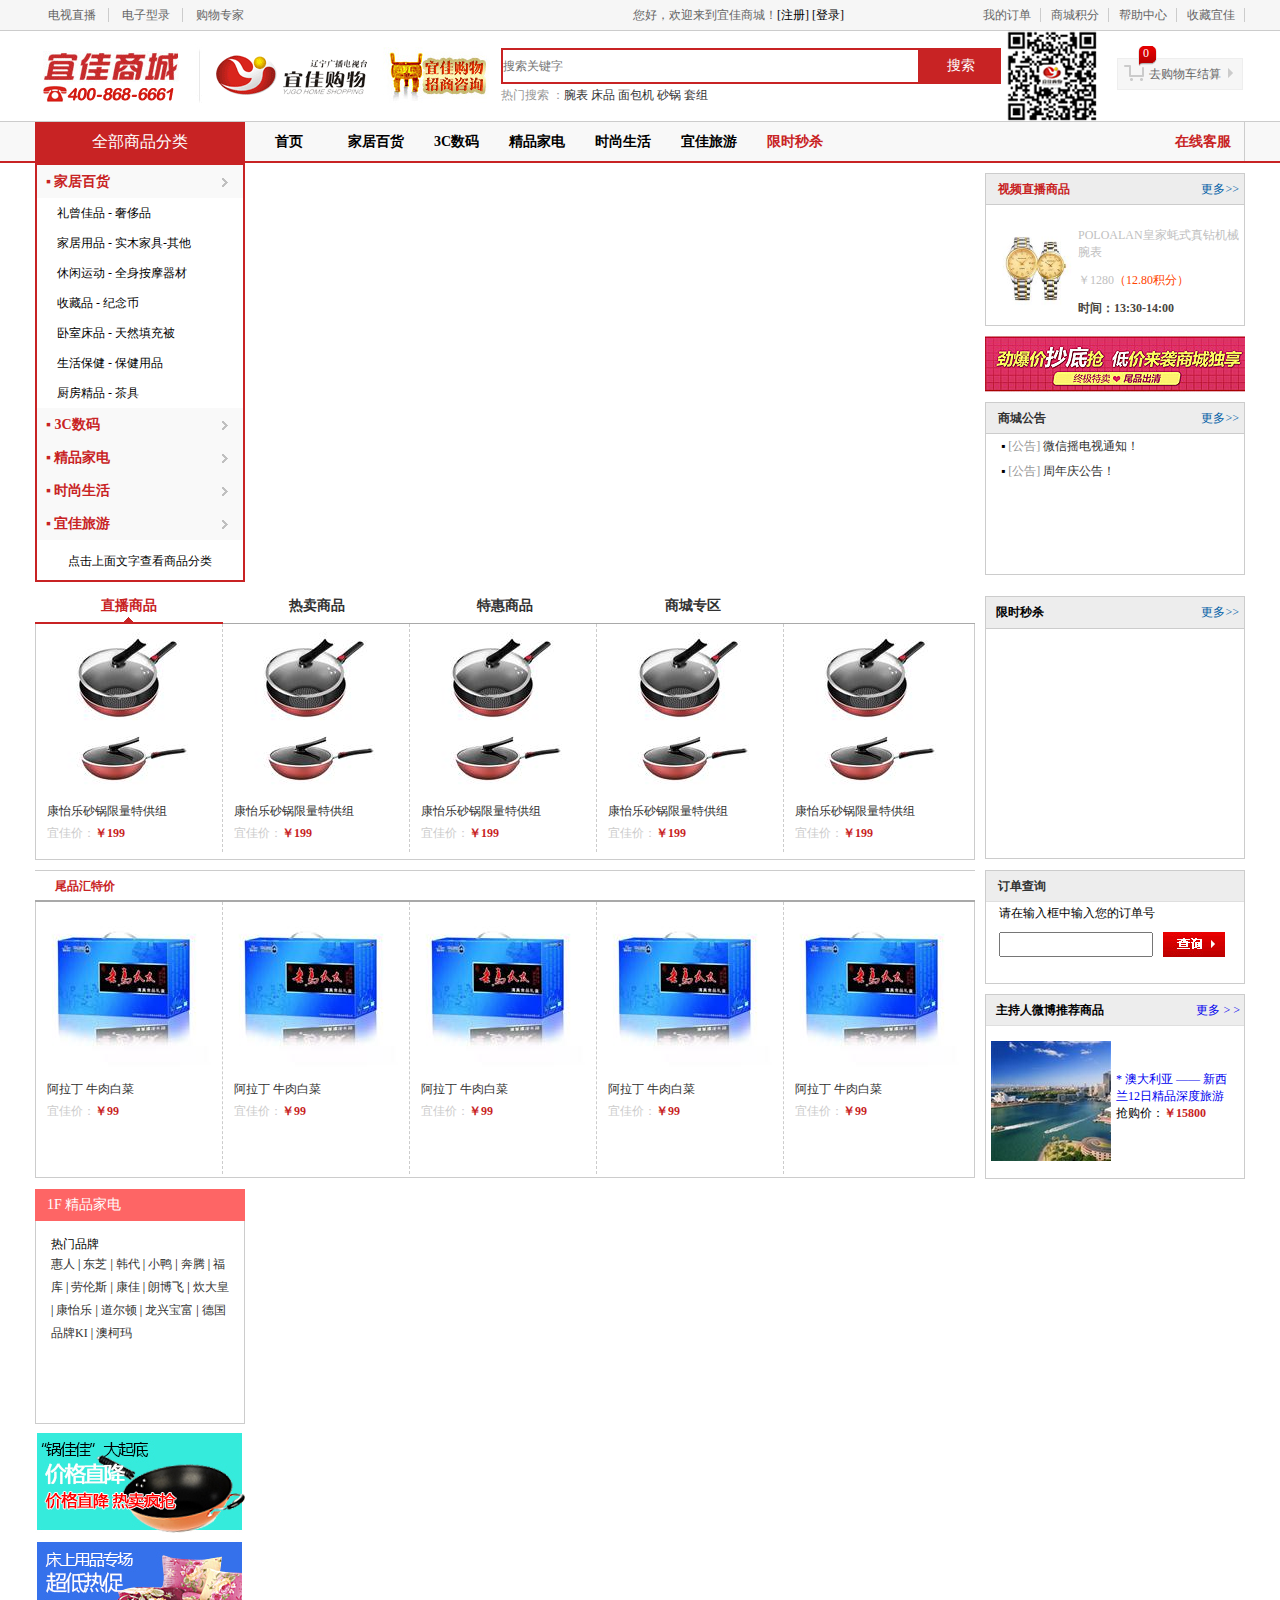
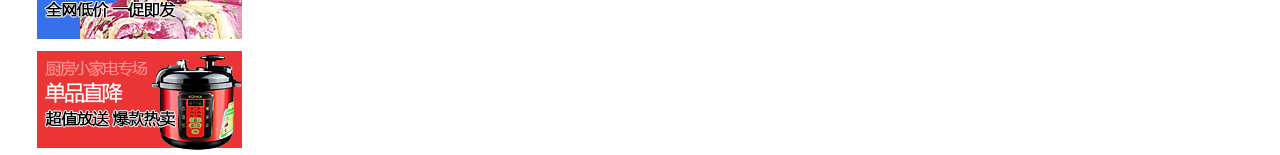
==== yijiaMall/www/src/index.html @ 418ada28 "陶俊" ====
<!DOCTYPE html>
<html>
	<head>
		<meta charset="UTF-8">
		<title>辽宁宜佳购物网上商城(www.yjgo.com.cn)- 正品低价、轻松购物</title>
		<link rel="stylesheet" href="css/index.css" />
		<script type="text/javascript" src="js/lib/jquery-1.11.3.js" ></script>
		<script src="js/index.js"></script>
	</head>
	<body>
		<div id="all">
			<div class="header">
				<div class="container">
					<div class="indl-left">
						<ul>
							<li><a href="###">电视直播</a></li>
							<li><a href="###">电子型录</a></li>
							<li><a href="###" class="buy">购物专家</a></li>
						</ul>
					</div>
					<div class="indl-right">
						<div class="login">
							<dl>
								<dt>您好，欢迎来到宜佳商城！</dt>
								<dd>
									<a href="###">[注册]</a>
									<a href="###">[登录]</a>
								</dd>
							</dl>
						</div>
						<ul>
							<li><a href="###">我的订单</a></li>
							<li><a href="###">商城积分</a></li>
							<li><a href="###">帮助中心</a></li>
							<li><a href="###">收藏宜佳</a></li>
						</ul>
					</div>
				</div>
			</div>
			<div class="logo">
				<div class="container">
					<div class="logos">
						<a href="index.html">
							<img src="image/logo.png" />
						</a>
					</div>
					<div class="consult">
						<a href="">
							<img src="image/ask.png"  />
						</a>
					</div>
					<div class="search">
						<dl>
							<dt><input type="text" placeholder="搜索关键字" class="txt"/></dt>
							<dd><input type="button" value="搜索" class="sear"/></dd>
						</dl>
						<div class="hot-search">
							<p><span>热门搜索 ：</span><a href="">腕表</a> <a href="">床品</a> <a href="">面包机</a> <a href="">砂锅</a> <a href="">套组</a></p>
						</div>
					</div>
					<div class="weixin">
						<img src="image/code.png" />
					</div>
					<div class="shopping-cart">
						<dl>
							<dt>0</dt>
							<dd>
								<a href="">去购物车结算</a>
							</dd>
						</dl>
					</div>
				</div>
			</div>
			<div class="menu">
				<div class="container">
					<div class="classify">
						全部商品分类
					</div>
					<ul>
						<li><a href="" style="padding-left: 30px;padding-right: 30px;">首页</a></li>
						<li><a href="">家居百货</a></li>
						<li><a href="">3C数码</a></li>
						<li><a href="">精品家电</a></li>
						<li><a href="">时尚生活</a></li>
						<li><a href="">宜佳旅游</a></li>
						<li><a href="" style="color: #c82324;">限时秒杀</a></li>
					</ul>
					<p><a href="">在线客服</a></p>
				</div>
			</div>
			<div class="cent">
				<div class="cent-left">
					<ul class="faq">
						<li>
							<dl>
								<dt>▪&nbsp;家居百货</dt>
								<dd>
									<div class="allsort c2" style="display: block;">
										<div class="item fore" style="position: relative;">
											<p>礼曾佳品 - 奢侈品</p>
											<div class="details">
												<a href="###">奢侈品 </a> | <a href="###"> 更多</a>
											</div>
										</div>
										<div class="item fore" style="position: relative;">
											<p>家居用品 - 实木家具-其他</p>
											<div class="details">
												<a href="###">奢侈品 </a> | <a href="###"> 更多</a>
											</div>
										</div>
										<div class="item fore" style="position: relative;">
											<p>休闲运动 - 全身按摩器材</p>
											<div class="details">
												<a href="###">奢侈品 </a> | <a href="###"> 更多</a>
											</div>
										</div>
										<div class="item fore" style="position: relative;">
											<p>收藏品 - 纪念币</p>
											<div class="details">
												<a href="###">奢侈品 </a> | <a href="###"> 更多</a>
											</div>
										</div>
										<div class="item fore" style="position: relative;">
											<p>卧室床品 - 天然填充被</p>
											<div class="details">
												<a href="###">奢侈品 </a> | <a href="###"> 更多</a>
											</div>
										</div>
										<div class="item fore" style="position: relative;">
											<p>生活保健 - 保健用品</p>
											<div class="details">
												<a href="###">奢侈品 </a> | <a href="###"> 更多</a>
											</div>
										</div>
										<div class="item fore" style="position: relative;">
											<p>厨房精品 - 茶具</p>
											<div class="details">
												<a href="###">奢侈品 </a> | <a href="###"> 更多</a>
											</div>
										</div>
									</div>
								</dd>
							</dl>
						</li>
						<li>
							<dl>
								<dt>▪&nbsp;3C数码</dt>
								<dd>
									<div class="allsort1 c2">
										<div class="item fore" style="position: relative;">
											<p>移动通讯 - 进口品牌手机</p>
											<div class="details">
												<a href="###">奢侈品 </a> | <a href="###"> 更多</a>
											</div>
										</div>
										<div class="item fore" style="position: relative;">
											<p>电脑周边 - 多功能一体机</p>
											<div class="details">
												<a href="###">奢侈品 </a> | <a href="###"> 更多</a>
											</div>
										</div>
										<div class="item fore" style="position: relative;">
											<p>时尚试听 - 进口品牌数码相机</p>
											<div class="details">
												<a href="###">奢侈品 </a> | <a href="###"> 更多</a>
											</div>
										</div>									
									</div>
								</dd>
							</dl>
						</li>
						<li>
							<dl>
								<dt>▪&nbsp;精品家电</dt>
								<dd>
									<div class="allsort1 c2">
										<div class="item fore" style="position: relative;">
											<p>移动通讯 - 进口品牌手机</p>
											<div class="details">
												<a href="###">奢侈品 </a> | <a href="###"> 更多</a>
											</div>
										</div>
										<div class="item fore" style="position: relative;">
											<p>电脑周边 - 多功能一体机</p>
											<div class="details">
												<a href="###">奢侈品 </a> | <a href="###"> 更多</a>
											</div>
										</div>
										<div class="item fore" style="position: relative;">
											<p>时尚试听 - 进口品牌数码相机</p>
											<div class="details">
												<a href="###">奢侈品 </a> | <a href="###"> 更多</a>
											</div>
										</div>									
									</div>
								</dd>
							</dl>
						</li>
						<li>
							<dl>
								<dt>▪&nbsp;时尚生活</dt>
								<dd>
									<div class="allsort1 c2">
										<div class="item fore" style="position: relative;">
											<p>移动通讯 - 进口品牌手机</p>
											<div class="details">
												<a href="###">奢侈品 </a> | <a href="###"> 更多</a>
											</div>
										</div>
										<div class="item fore" style="position: relative;">
											<p>电脑周边 - 多功能一体机</p>
											<div class="details">
												<a href="###">奢侈品 </a> | <a href="###"> 更多</a>
											</div>
										</div>
										<div class="item fore" style="position: relative;">
											<p>时尚试听 - 进口品牌数码相机</p>
											<div class="details">
												<a href="###">奢侈品 </a> | <a href="###"> 更多</a>
											</div>
										</div>									
									</div>
								</dd>
							</dl>
						</li>
						<li>
							<dl>
								<dt>▪&nbsp;宜佳旅游</dt>
								<dd>
									<div class="allsort1 ">
										<div class="item fore" style="position: relative;">
											<p>移动通讯 - 进口品牌手机</p>
											<div class="details">
												<a href="###">奢侈品 </a> | <a href="###"> 更多</a>
											</div>
										</div>
										<div class="item fore" style="position: relative;">
											<p>电脑周边 - 多功能一体机</p>
											<div class="details">
												<a href="###">奢侈品 </a> | <a href="###"> 更多</a>
											</div>
										</div>
										<div class="item fore" style="position: relative;">
											<p>时尚试听 - 进口品牌数码相机</p>
											<div class="details">
												<a href="###">奢侈品 </a> | <a href="###"> 更多</a>
											</div>
										</div>									
									</div>
								</dd>
							</dl>
						</li>
					</ul>
					<div class="remind">
						点击上面文字查看商品分类
					</div>
				</div>
				<div class="cent-right">
					<div class="video-live">
						<div class="vl-title">
							<p>视频直播商品</p>
							<a href="###">更多&gt;&gt;</a>
						</div>
						<div class="vl-about">
							<dl>
								<dt>
									<a href="###">
										<img src="image/watch.jpg" style="width: 85px;height: 85px;" />
									</a>
								</dt>
								<dd>
									<p>POLOALAN皇家蚝式真钻机械腕表</p>
									<p>￥1280<span>（12.80积分）</span></p>
									<b>时间：13:30-14:00</b>
								</dd>
							</dl>
						</div>
						
					</div>
					<div class="gg">
						<a href="">
							<img src="image/gg.jpg"  />
						</a>
					</div>
					<div class="announcement">
						<div class="title">
							<p>商城公告</p>
							<a href="">更多&gt;&gt;</a>
						</div>
						<div class="information">
							<p>▪ <span>[公告]</span> <a href="">微信摇电视通知！</a></p>
							<p>▪ <span>[公告]</span> <a href="">周年庆公告！</a></p>
						</div>
					</div>
				</div>
			</div>
			<div class="page">
				<div class="pageH">
					<ul class="subMenu">
						<li class="thisStyle">
							<a href="">直播商品</a>
						</li>
						<li>
							<a href="">热卖商品</a>
						</li>
						<li>
							<a href="">特惠商品</a>
						</li>	
						<li>
							<a href="">商城专区</a>
						</li>
					</ul>
					<div class="content">
						<div class="subContent c1">
							<dl class="con1">
								<dt>
									<a href="###">
										<img src="image/pic.jpg" />
									</a>
								</dt>
								<dd>
									<a href="###">康怡乐砂锅限量特供组</a>
									<p>宜佳价：<b>￥199</b></p>
								</dd>
							</dl>
							<dl class="con1">
								<dt>
									<a href="###">
										<img src="image/pic.jpg" />
									</a>
								</dt>
								<dd>
									<a href="###">康怡乐砂锅限量特供组</a>
									<p>宜佳价：<b>￥199</b></p>
								</dd>
							</dl>
							<dl class="con1">
								<dt>
									<a href="###">
										<img src="image/pic.jpg" />
									</a>
								</dt>
								<dd>
									<a href="###">康怡乐砂锅限量特供组</a>
									<p>宜佳价：<b>￥199</b></p>
								</dd>
							</dl>
							<dl class="con1">
								<dt>
									<a href="###">
										<img src="image/pic.jpg" />
									</a>
								</dt>
								<dd>
									<a href="###">康怡乐砂锅限量特供组</a>
									<p>宜佳价：<b>￥199</b></p>
								</dd>
							</dl>
							<dl class="con1" style="border-right: none;">
								<dt>
									<a href="###">
										<img src="image/pic.jpg" />
									</a>
								</dt>
								<dd>
									<a href="###">康怡乐砂锅限量特供组</a>
									<p>宜佳价：<b>￥199</b></p>
								</dd>
							</dl>
						</div>
						<div class="subContent1 c1">
							<dl class="con1">
								<dt>
									<a href="###">
										<img src="image/tv.jpg" />
									</a>
								</dt>
								<dd>
									<a href="###">飞利浦液晶电视</a>
									<p>宜佳价：<b>￥1099</b></p>
								</dd>
							</dl>
							<dl class="con1">
								<dt>
									<a href="###">
										<img src="image/tv.jpg" />
									</a>
								</dt>
								<dd>
									<a href="###">飞利浦液晶电视</a>
									<p>宜佳价：<b>￥1099</b></p>
								</dd>
							</dl>
							<dl class="con1">
								<dt>
									<a href="###">
										<img src="image/tv.jpg" />
									</a>
								</dt>
								<dd>
									<a href="###">飞利浦液晶电视</a>
									<p>宜佳价：<b>￥1099</b></p>
								</dd>
							</dl>
							<dl class="con1">
								<dt>
									<a href="###">
										<img src="image/tv.jpg" />
									</a>
								</dt>
								<dd>
									<a href="###">飞利浦液晶电视</a>
									<p>宜佳价：<b>￥1099</b></p>
								</dd>
							</dl>
							<dl class="con1" style="border-right: none;">
								<dt>
									<a href="###">
										<img src="image/tv.jpg" />
									</a>
								</dt>
								<dd>
									<a href="###">飞利浦液晶电视</a>
									<p>宜佳价：<b>￥1099</b></p>
								</dd>
							</dl>
						</div>
						<div class="subContent1 c1">
							<dl class="con1">
								<dt>
									<a href="###">
										<img src="image/pingdiguo.jpg" />
									</a>
								</dt>
								<dd>
									<a href="###">康怡乐砂锅限量特供组</a>
									<p>宜佳价：<b>￥199</b></p>
								</dd>
							</dl>
							<dl class="con1">
								<dt>
									<a href="###">
										<img src="image/pingdiguo.jpg" />
									</a>
								</dt>
								<dd>
									<a href="###">康怡乐砂锅限量特供组</a>
									<p>宜佳价：<b>￥199</b></p>
								</dd>
							</dl>
							<dl class="con1">
								<dt>
									<a href="###">
										<img src="image/pingdiguo.jpg" />
									</a>
								</dt>
								<dd>
									<a href="###">康怡乐砂锅限量特供组</a>
									<p>宜佳价：<b>￥199</b></p>
								</dd>
							</dl>
							<dl class="con1">
								<dt>
									<a href="###">
										<img src="image/pingdiguo.jpg" />
									</a>
								</dt>
								<dd>
									<a href="###">康怡乐砂锅限量特供组</a>
									<p>宜佳价：<b>￥199</b></p>
								</dd>
							</dl>
							<dl class="con1" style="border-right: none;">
								<dt>
									<a href="###">
										<img src="image/pingdiguo.jpg" />
									</a>
								</dt>
								<dd>
									<a href="###">康怡乐砂锅限量特供组</a>
									<p>宜佳价：<b>￥199</b></p>
								</dd>
							</dl>
						</div>
						<div class="subContent1 c1">
							<dl class="con1">
								<dt>
									<a href="###">
										<img src="image/safe.jpg" />
									</a>
								</dt>
								<dd>
									<a href="###">冈本避孕套</a>
									<p>宜佳价：<b>￥25</b></p>
								</dd>
							</dl>
							<dl class="con1">
								<dt>
									<a href="###">
										<img src="image/safe.jpg" />
									</a>
								</dt>
								<dd>
									<a href="###">冈本避孕套</a>
									<p>宜佳价：<b>￥25</b></p>
								</dd>
							</dl>
							<dl class="con1">
								<dt>
									<a href="###">
										<img src="image/safe.jpg" />
									</a>
								</dt>
								<dd>
									<a href="###">冈本避孕套</a>
									<p>宜佳价：<b>￥25</b></p>
								</dd>
							</dl>
							<dl class="con1">
								<dt>
									<a href="###">
										<img src="image/safe.jpg" />
									</a>
								</dt>
								<dd>
									<a href="###">冈本避孕套</a>
									<p>宜佳价：<b>￥25</b></p>
								</dd>
							</dl>
							<dl class="con1" style="border-right: none;">
								<dt>
									<a href="###">
										<img src="image/safe.jpg" />
									</a>
								</dt>
								<dd>
									<a href="###">冈本避孕套</a>
									<p>宜佳价：<b>￥25</b></p>
								</dd>
							</dl>
						</div>
					</div>
				</div>
				<div class="slave">
					<div class="slave-title">
						<b>限时秒杀</b>
						<a href="###">更多&gt;&gt;</a>
					</div>
				</div>
				<div class="pageL">
					<div class="lowPrice">
						<b>尾品汇特价</b>
					</div>
					<div class="lp-content">
						<dl class="goods">
							<dt>
								<a href="###">
									<img src="image/pic2.jpg" />
								</a>
							</dt>
							<dd>
								<a href="###">阿拉丁 牛肉白菜</a>
								<p>宜佳价：<b>￥99</b></p>
							</dd>
						</dl>
						<dl class="goods">
							<dt>
								<a href="###">
									<img src="image/pic2.jpg" />
								</a>
							</dt>
							<dd>
								<a href="###">阿拉丁 牛肉白菜</a>
								<p>宜佳价：<b>￥99</b></p>
							</dd>
						</dl>
						<dl class="goods">
							<dt>
								<a href="###">
									<img src="image/pic2.jpg" />
								</a>
							</dt>
							<dd>
								<a href="###">阿拉丁 牛肉白菜</a>
								<p>宜佳价：<b>￥99</b></p>
							</dd>
						</dl>
						<dl class="goods">
							<dt>
								<a href="###">
									<img src="image/pic2.jpg" />
								</a>
							</dt>
							<dd>
								<a href="###">阿拉丁 牛肉白菜</a>
								<p>宜佳价：<b>￥99</b></p>
							</dd>
						</dl>
						<dl class="goods" style="border-right: none;">
							<dt>
								<a href="###">
									<img src="image/pic2.jpg" />
								</a>
							</dt>
							<dd>
								<a href="###">阿拉丁 牛肉白菜</a>
								<p>宜佳价：<b>￥99</b></p>
							</dd>
						</dl>
					</div>
				</div>
				<div class="pageL-right">
					<div class="order-inquiry">
						<div class="oi-title">
							<b>订单查询</b>
						</div>
						<div class="find">
							<p>请在输入框中输入您的订单号</p>
							<dl class="in-put">
								<input type="text" class="number"/>
								<a href="###">
									<img src="image/in_cx.jpg" />
								</a>
							</dl>
						</div>
					</div>
					<div class="recommend">
						<div class="rmd-title">
							<b>主持人微博推荐商品</b>
							<a href="###">更多 &gt; &gt;</a>
						</div>
						<div class="travel">
							<dl class="travel-area">
								<dt style="float: left;">
									<a href="###">
										<img src="image/Australia.png" />
									</a>
								</dt>
								<dd>
									<a href="###"> * 澳大利亚  —— 新西兰12日精品深度旅游 </a>
									<span> 抢购价：<b style="color: #C82324;">￥15800</b></span>
								</dd>
							</dl>
						</div>
					</div>
				</div>
			</div>
			<div class="appliances">
				<div class="app-left">
					<div class="onef">1F 精品家电</div>
					<div class="hotbrand">
						<dl>
							<dt>热门品牌</dt>
							<dd>
								<a href="###">惠人</a> | <a href="###">东芝</a> | <a href="###">韩代</a> | <a href="###">小鸭</a> | <a href="###">奔腾</a> | <a href="###">福库</a> | <a href="###">劳伦斯</a> | <a href="###">康佳</a> | <a href="###">朗博飞</a> | <a href="###">炊大皇</a> | <a href="###">康怡乐</a> | <a href="###">道尔顿</a> | <a href="###">龙兴宝富</a> | <a href="###">德国品牌KI</a> | <a href="###">澳柯玛</a>
							</dd>
						</dl>
					</div>
					<div class="gjj">
						<a href="###">
							<img src="image/gg1.jpg" />
						</a>
					</div>
					<div class="gjj">
						<a href="###">
							<img src="image/gg2.jpg" />
						</a>
					</div>
					<div class="gjj">
						<a href="###">
							<img src="image/gg3.jpg" />
						</a>
					</div>
				</div>
				<div class="app-right">
					<div class=""></div>
				</div>
			</div>
			<div class="online-customer-service"></div>
		</div>
		<div class="nextpage">
			<ul>
				<li></li>
			</ul>
		</div>
	</body>
</html>
---- yijiaMall/www/src/css/index.css ----
*{
	margin: 0;
	padding: 0;
	list-style: none;
	text-decoration: none;
	font-size: 12px;
	font-family: "微软雅黑";
}
img{
	border: none;
}


#all{
	width: 100%;
	height: 100%;
}
#all .online-customer-service{
	position: fixed;
	right: 5px;
	z-index: 20000;
}

#all .header{
	width: 100%;
	height: 30px;
	background-color: #f6f6f6;
	border-bottom: 1px solid #ccc;
}
#all .header .container{
	width: 1210px;
	height: 30px;
	margin: 0 auto;
}

#all .header .indl-left{
	float: left;
	width: 598px;
	height: 30px;
}
#all .header .indl-left ul{
	float: left;
	width: 598px;
	height: 30px;
	line-height: 30px;
}
#all .header .indl-left ul li{
	float: left;
	height: 30px;
}
#all .header .indl-left ul li a{
	color: #656565;
	border-right: 1px solid #ccc;
	padding-left: 13px;
	padding-right: 12px;
}
#all .header .indl-left ul li a.buy{
	border-right: none;
}
#all .header .indl-left ul li a:hover{
	color: #c82324;
}
#all .header .indl-right{
	float: right;
	width: 612px;
	height: 30px;
}
#all .header .indl-right dl{
	float: left;
	line-height: 30px;
}
#all .header .indl-right dl dt{
	float: left;
	color: #656565;
}
#all .header .indl-right dl dd{
	float: left;
	line-height: 30px;
	
}
#all .header .indl-right dl dd a{
	color: #000;
}
#all .header .indl-right dl dd a:hover{
	color: red;
}
#all .header .indl-right ul{
	float: right;
	line-height: 30px;
}
#all .header .indl-right ul li{
	float: left;
}
#all .header .indl-right ul li a{
	padding-left:10px ;
	padding-right: 9px;
	border-right: 1px solid #ccc;
	color: #656565;	
}
#all .header .indl-right ul li a:hover{
	color: #c82324;
}

#all .logo{
	width: 100%;
	height: 90px;
	border-bottom: 1px solid #ccc;
}
#all .logo .container{
	width: 1210px;
	height: 90px;
	margin: 0 auto;
}
#all .logo .container .logos{
	width: 340px;
	height: 90px;
	float: left;
}
#all .logo .container .consult{
	float: left;
	width: 126px;
	height: 90px;
}
#all .logo .container .search{
	float: left;
	widows: 500px;
	height: 59px;
	margin-top: 17px;
}
#all .logo .container .search{
	float: left;
	width: 500px;
}
#all .logo .container .search dl dt{
	float: left;
	width: 419px;
}
#all .logo .container .search dl dt .txt{
	border: none;
	width: 415px;
	height: 32px;
	border: 2px solid #c82324;
}
#all .logo .container .search dl dd{
	float: left;
	width: 81px;
}
#all .logo .container .search dl dd .sear{
	float: left;
	width: 81px;
	height: 36px;
	background-color: #c82324;
	border: none;
	text-align: center;
	color: #fcfcfc;
	font-size: 14px;
}
#all .logo .container .search .hot-search{
	width: 500px;
	height: 23px;
	float: left;
	line-height: 23px;
}
#all .logo .container .search .hot-search p span{
	color: #989898;
}
#all .logo .container .search .hot-search p a{
	color: #333333;
}
#all .logo .container .search .hot-search p a:hover{
	color: #e2373a;
}
#all .logo .container .weixin{
	width: 90px;
	height: 90px;
	float: left;
	margin-left: 6px;
}
#all .logo .container .shopping-cart{
	float: left;
	width: 126px;
	height: 44px;
	margin-top: 15px;
	margin-left: 20px;
	background: url(../image/new_gwc.gif) no-repeat;
}
#all .logo .container .shopping-cart dl{
	float: left;
	widows: 126px;
}
#all .logo .container .shopping-cart dl dt{
	float: left;
	color: #fff;
	padding-left: 26px;
}
#all .logo .container .shopping-cart dl dd{
	float: left;
	margin-top: 5px;
	margin-left: 32px;
}
#all .logo .container .shopping-cart dl dd a{
	color: #656565;
}
#all .logo .container .shopping-cart dl dd a:hover{
	color: red;
}

#all .menu{
	width: 100%;
	height: 39px;
	border-bottom:2px solid #c82324 ;
	background-color: #f8f8f8;
} 
#all .menu .container{
	width: 1209px;
	height: 39px;
	margin: 0 auto;
	border-right: 1px solid #ccc;
}
#all .menu .container .classify{
	float: left;
	width: 210px;
	height: 39px;
	background: #c82324;
	text-align: center;
	color: #fff;
	font-size: 16px;
	line-height: 39px;
	cursor: pointer;
}
#all .menu .container ul{
	float: left;
	width: 880px;
	height: 39px;
	line-height: 39px;
	
}
#all .menu .container ul li{
	float: left;
}
#all .menu .container ul li a{
	font-size: 14px;
	font-weight: bold;
	color: #000;
	padding: 0 15px;
}
#all .menu .container ul li a:hover{
	color: #c82324;
}
#all .menu .container p{
	float: right;
	margin-right: 13px;
	line-height: 39px;
}
#all .menu .container p a{
	color: #c82324;
	font-size: 14px;
	font-weight: bold;
}
#all .cent{
	width: 1210px;
	height: 415px;
	margin: 0 auto;
}
#all .cent .cent-left{
	width: 206px;
	height: 415px;
	border: 2px solid #c82324;
	float: left;
}
#all .cent .cent-left ul.faq{
	width: 206px;
	height: 380px;
	
}
#all .cent .cent-left ul.faq li dl dt{
	background: url(../image/jt.gif) no-repeat right;
	width: 197px;
	height: 33px;
	line-height: 33px;
	padding-left: 9px;
	font-size: 14px;
	font-weight: bold;
	color: #c82324;
	cursor: pointer;
	background-color: #f9f9f9;
}
#all .cent .cent-left ul.faq li dl .allsort{
	line-height: 30px;
}
#all .cent .cent-left ul.faq li dl .allsort1{
	display: none;
}
#all .cent .cent-left ul.faq li dl .allsort p{
	padding-left: 20px;	
}
#all .cent .cent-left ul.faq li dl .allsort .details{
	position: absolute;
	left: 207px;
	top: 0;
	width: 500px;
	height: 250px;
	border: 1px solid red;
	background-color: #fff;
	z-index: 10000;
	display: none;
}
#all .cent .cent-left .remind{
	width: 206px;
	line-height: 33px;
	text-align: center;
}




#all .cent .cent-right{
	width: 260px;
	height: 403px;
	float: right;
	margin-top: 10px;
}
#all .cent .cent-right .video-live{
	float: right;	
	width: 258px;
	height: 151px;
	border: 1px solid #ccc;
}
#all .cent .cent-right .video-live .vl-title{
	width: 258px;
	height: 30px;
	line-height: 30px;
	border-bottom: 1px solid #ccc;
	background-color: #ededed;
}
#all .cent .cent-right .video-live .vl-title p{
	color: #c82324;
	float: left;
	width: 150px;
	margin-left: 12px;
	font-weight: bold;
}
#all .cent .cent-right .video-live .vl-title a{
	color: #005da6;
	float: right;
	margin-right: 5px;
}
#all .cent .cent-right .video-live .vl-about{
	width: 258px;
	height: 120px;
}
#all .cent .cent-right .video-live .vl-about dl{
	width: 253px;
	height: 85px;
	float: left;
	margin-top: 22px;
	margin-left: 7px;
}
#all .cent .cent-right .video-live .vl-about dl dt{
	float: left;
	width: 85px;
	height: 85px;
}
#all .cent .cent-right .video-live .vl-about dl dd{
	float: left;
	width: 168px;
}
#all .cent .cent-right .video-live .vl-about dl dd p{
	padding-bottom: 11px;
	color:#c1bfbf;	
}
#all .cent .cent-right .video-live .vl-about dl dd p span{
	color:orangered;	
}
#all .cent .cent-right .video-live .vl-about dl dd b{
	color: #484540;	
}

#all .cent .cent-right .gg{
	width: 260px;
	height: 56px;
	float: right;
	margin-top: 10px;
}
#all .cent .cent-right .announcement{
	width: 258px;
	height: 171px;
	float: right;
	margin-top: 10px;
	border: 1px solid #ccc;
}

#all .cent .cent-right .announcement .title{
	width: 258px;
	height: 30px;
	line-height: 30px;
	border-bottom: 1px solid #ccc;
	background-color: #ededed;
}
#all .cent .cent-right .announcement .title p{
	color: #323232;
	float: left;
	width: 150px;
	margin-left: 12px;
	font-weight: bold;
}
#all .cent .cent-right .announcement .title a{
	color: #005da6;
	float: right;
	margin-right: 5px;
}

#all .cent .cent-right .announcement .information{
	width: 258px;
	height: 140px;
}

#all .cent .cent-right .announcement .information p{
	padding-left: 15px;
	line-height: 25px;
}
#all .cent .cent-right .announcement .information p span{
	color: #989898;
}
#all .cent .cent-right .announcement .information p a{
	color: #323232;
}
#all .cent .cent-right .announcement .information p a:hover{
	color: red;
}

#all .page{
	width: 1210px;
	height: 591px;
	margin: 0 auto;
	margin-top: 10px;
}
#all .page .pageH{
	width: 940px;
	height: 272px;
	float: left;
}
#all .page .pageH .subMenu{
	width: 100%;
	height: 35px;
	border-bottom: 1px solid #a9a9a9;
}
#all .page .pageH .subMenu li{
	width: 188px;
	text-align: center;
	line-height: 35px;
	float: left;
}
#all .page .pageH .subMenu li.thisStyle{
	background: url(../image/hdm.gif) no-repeat bottom;
}
#all .page .pageH .subMenu li.thisStyle a{
	color: #c82324;
}
#all .page .pageH .subMenu li a{
	font-size: 14px;
	font-weight: bold;
	color: #323232;
}

#all .page .pageH .content{
	width: 938px;
	height: 235px;
	border: 1px solid #ccc;
	border-top: none;
}
#all .page .pageH .subContent{
	width: 938px;
	height: 235px;
	/*border: 1px solid #ccc;
	border-top: none;*/
}
#all .page .pageH .subContent .con1{
	width: 186px;
	height: 228px;
	float: left;
	border-right: 1px dashed #ccc;
}
#all .page .pageH .subContent .con1 dd a{
	padding-left: 11px;
	color: #323232;
}
#all .page .pageH .subContent .con1 dd p{
	padding-left: 11px;
	color: #ccc;
	padding-top: 5px;
}
#all .page .pageH .subContent .con1 dd p b{
	color: #c82324;
}

#all .page .pageH .subContent1{
	width: 938px;
	height: 235px;
	/*border: 1px solid #ccc;
	border-top: none;*/
	display: none;
}
#all .page .pageH .subContent1 .con1{
	width: 186px;
	height: 228px;
	float: left;
	border-right: 1px dashed #ccc;
}
#all .page .pageH .subContent1 .con1 dd a{
	padding-left: 11px;
	color: #323232;
}
#all .page .pageH .subContent1 .con1 dd p{
	padding-left: 11px;
	color: #ccc;
	padding-top: 5px;
}
#all .page .pageH .subContent1 .con1 dd p b{
	color: #c82324;
}
#all .page .slave{
	float: left;
	width: 258px;
	height: 261px;
	border: 1px solid #ccc;
	margin-left: 10px;
	margin-top: 8px;	
}
#all .page .slave .slave-title{
	width: 258px;
	height: 31px;
	border-bottom: 1px solid #ccc;
	line-height: 31px;
	background-color: #ededed;
}
#all .page .slave .slave-title b{
	float: left;
	margin-left: 10px;
}
#all .page .slave .slave-title a{
	float: right;
	margin-right: 5px;
	color: #005da6;
}
#all .page .pageL{
	float: left;
	width: 940px;
	height: 309px;
}
#all .page .pageL .lowPrice{
	width: 940px;
	height: 29px;
	border-top:1px solid #ccc ;
	border-bottom:2px solid #a9a9a9 ;
	line-height: 31px;
	margin-top: 10px;
}
#all .page .pageL .lowPrice b{
	padding-left: 20px;
	color: #C82324;
}
#all .page .pageL .lp-content{
	float: left;
	width: 938px;
	height: 275px;
	border: 1px solid #ccc;
	border-top: none;
}
#all .page .pageL .lp-content .goods{
	width: 186px;
	height: 272px;
	float: left;
	border-right: 1px dashed #ccc;
}
#all .page .pageL .lp-content dd a{
	padding-left: 11px;
	color: #323232;
}
#all .page .pageL .lp-content dd p{
	padding-left: 11px;
	color: #ccc;
	padding-top: 5px;
}
#all .page .pageL .lp-content dd p b{
	color: #c82324;
}
#all .page .pageL-right{
	width: 260px;
	height: 309px;
	float: left;
	margin-left: 10px;
	margin-top: 10px;
}
#all .page .pageL-right .order-inquiry{
	float: left;
	width:258px;
	height: 112px;
	border: 1px solid #ccc;
}
#all .page .pageL-right .order-inquiry .oi-title{
	width: 258px;
	height: 30px;
	border-bottom: 1px solid #dfdfdf;
	background-color: #ededed;
	line-height: 30px;
}
#all .page .pageL-right .order-inquiry .oi-title b{
	padding-left: 12px;
	color: #323232;
}
#all .page .pageL-right .order-inquiry .find{
	width: 258px;
	height: 81px;
}
#all .page .pageL-right .order-inquiry .find p{
	float: left;
	margin-top: 3px;
	margin-left: 13px;
}
#all .page .pageL-right .order-inquiry .find .in-put{
	float: left;
	width: 258px;
	height: 25px;
	margin-top: 10px;
	margin-left: 13px;
}
#all .page .pageL-right .order-inquiry .find .in-put .number{
	float: left;
	margin-right: 10px;
	width: 150px;
	height: 21px;
}
#all .page .pageL-right .recommend{
	float: left;
	margin-top: 10px;
	width: 258px;
	height: 183px;
	border: 1px solid #ccc;
}
#all .page .pageL-right .recommend .rmd-title{
	width: 258px;
	height: 30px;
	border-bottom: 1px solid #dfdfdf;
	background-color: #ededed;
	line-height: 30px;
}
#all .page .pageL-right .recommend .rmd-title b{
	float:left;	
	margin-left: 10px;
}
#all .page .pageL-right .recommend .rmd-title a{
	float:right;
	margin-right: 4px;	
}
#all .page .pageL-right .recommend .travel{
	width: 258px;
	height: 152px;
}
#all .page .pageL-right .recommend .travel .travel-area{
	width:250px;
	height: 120px;
	float: left;
	margin-top: 15px;
	margin-left: 5px;
}
#all .page .pageL-right .recommend .travel .travel-area dd{
	float: left;
	width: 120px;
	height: 70px;
	margin-top: 30px;
	margin-left: 5px;
}

#all .appliances{
	width: 1210px;
	height: 555px;
	margin: 0 auto;
	margin-top: 10px;
}
#all .appliances .app-left{
	float: left;
	width: 210px;
	height: 555px;
}
#all .appliances .app-left .onef{
	width: 198px;
	height: 32px;
	line-height: 32px;
	padding-left: 12px;
	background-color:#fe6565 ;
	color: #fff;
	font-size: 14px;
}
#all .appliances .app-left .hotbrand{
	width: 208px;
	height: 202px;
	border:1px solid #ccc;
	border-top: none;	
}
#all .appliances .app-left .hotbrand dl{
	width: 180px;
	height: 115px;
	float: left;
	margin-top: 15px;
	margin-left: 15px;
}
#all .appliances .app-left .hotbrand dl dd{
	line-height: 23px;
}
#all .appliances .app-left .hotbrand dl a{
	color:#323231;
}
#all .appliances .app-left .hotbrand dl a:hover{
	color:#C82324;
}
#all .appliances .app-left .gjj{
	width: 210px;
	height: 102px;
	float: left;
	margin-top: 7px;
}
#all .appliances .app-right{
	width: 1000px;
	height: 554px;
	float: left;
}



























































































































#all .nextpage{
	position: fixed;
	width: 100%;
	height: 30px;
	z-index: 9999;	
}
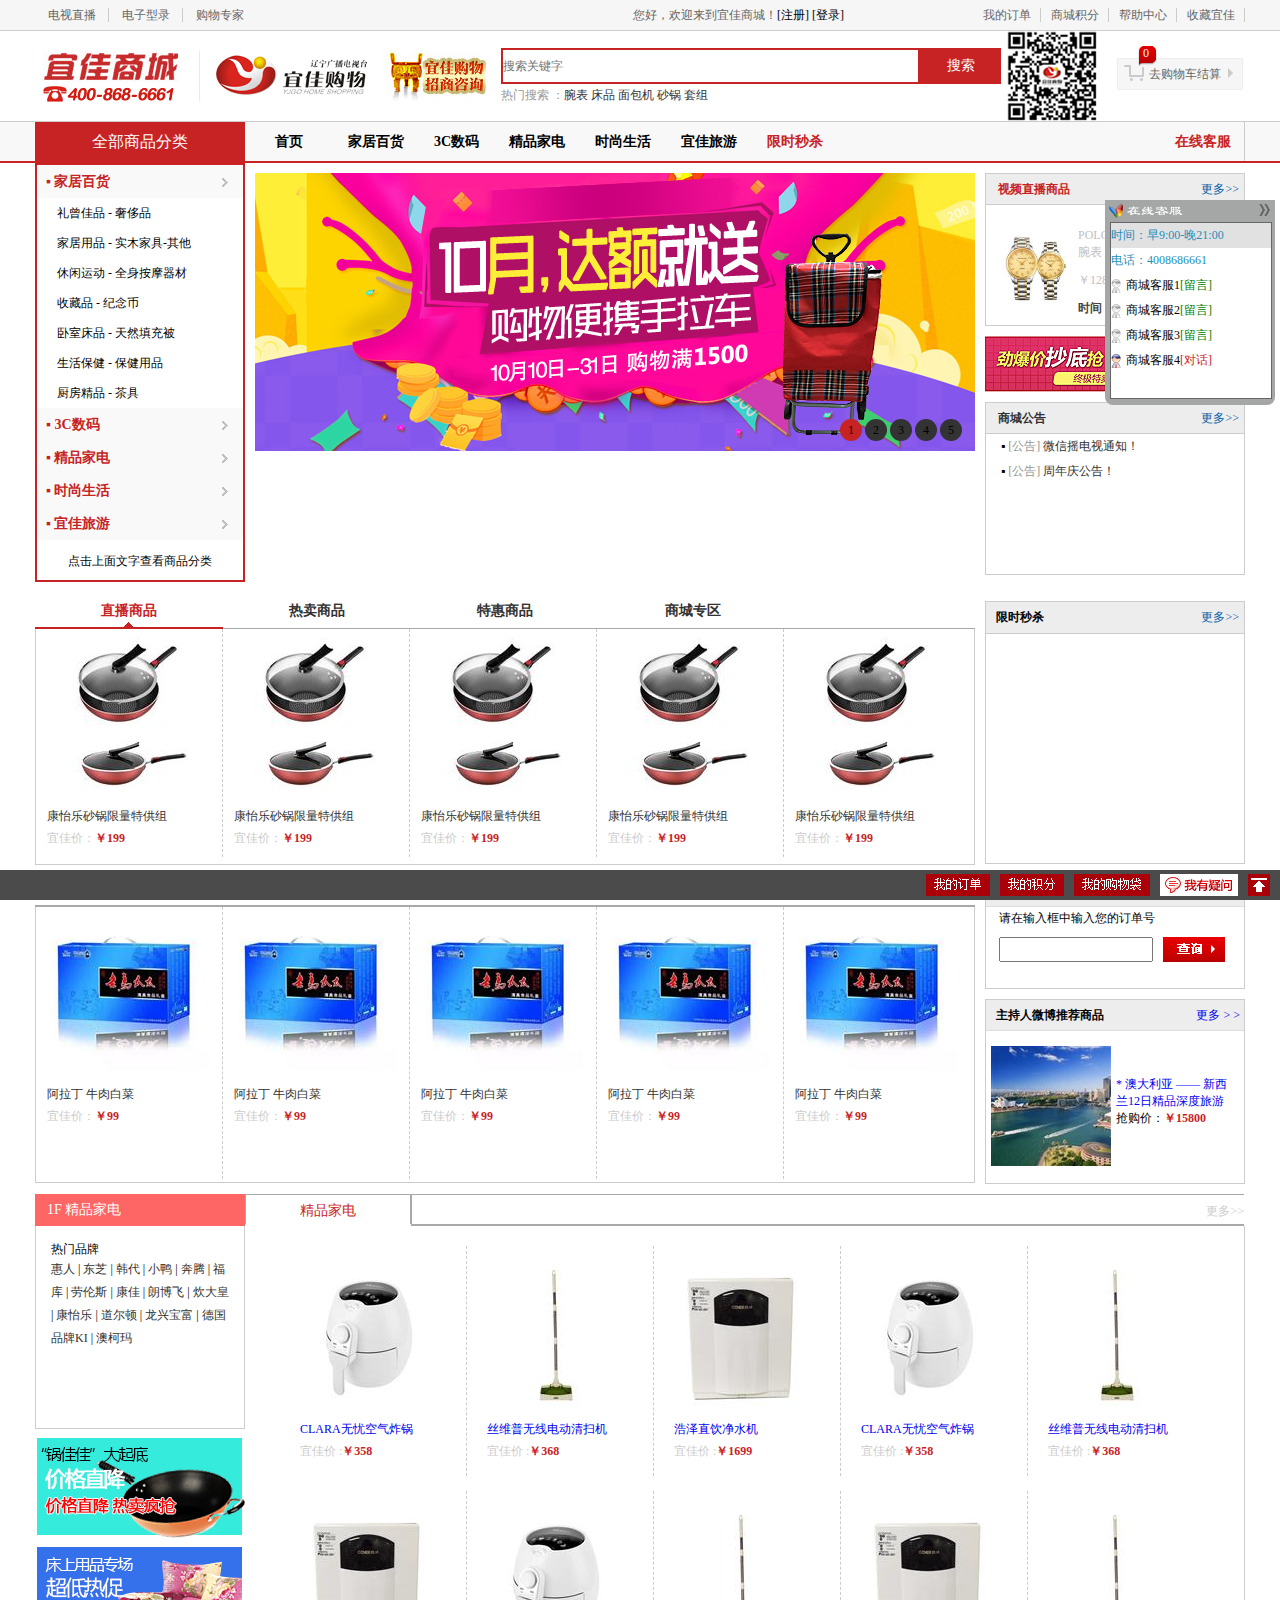
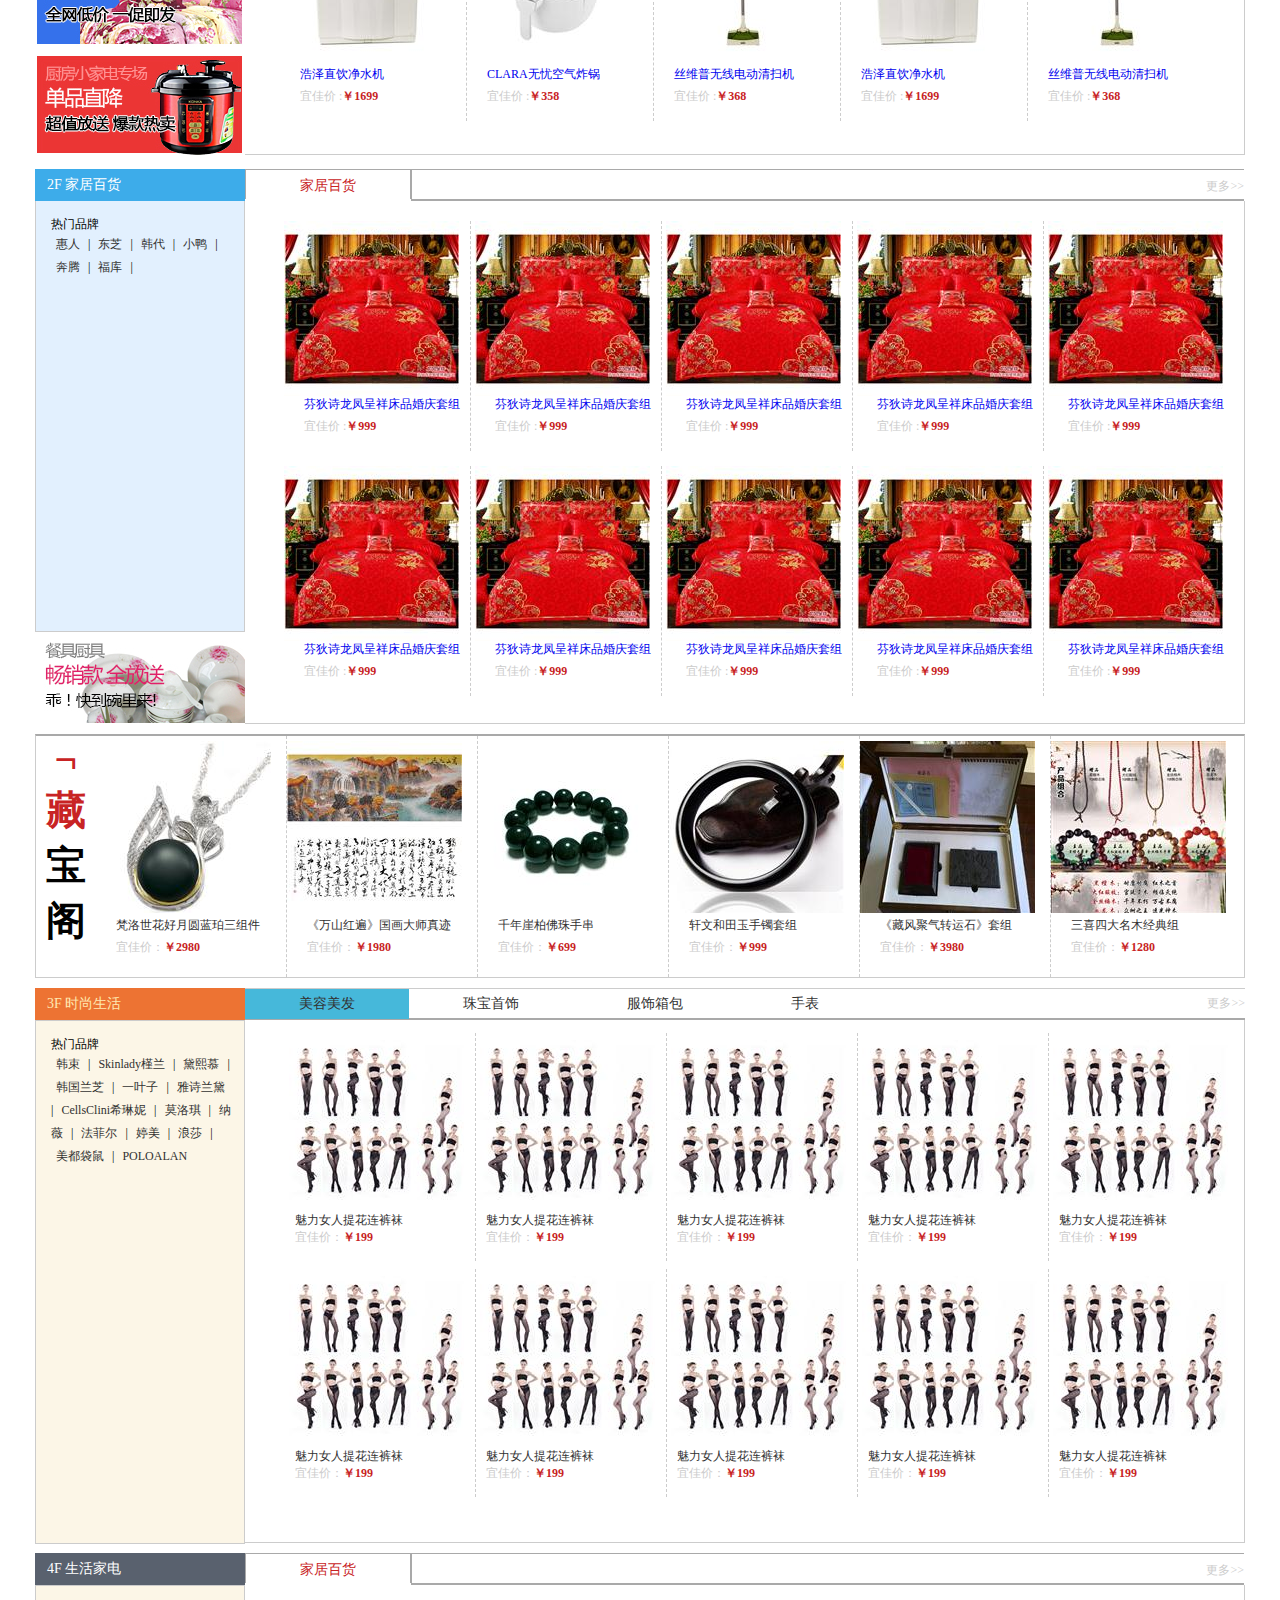
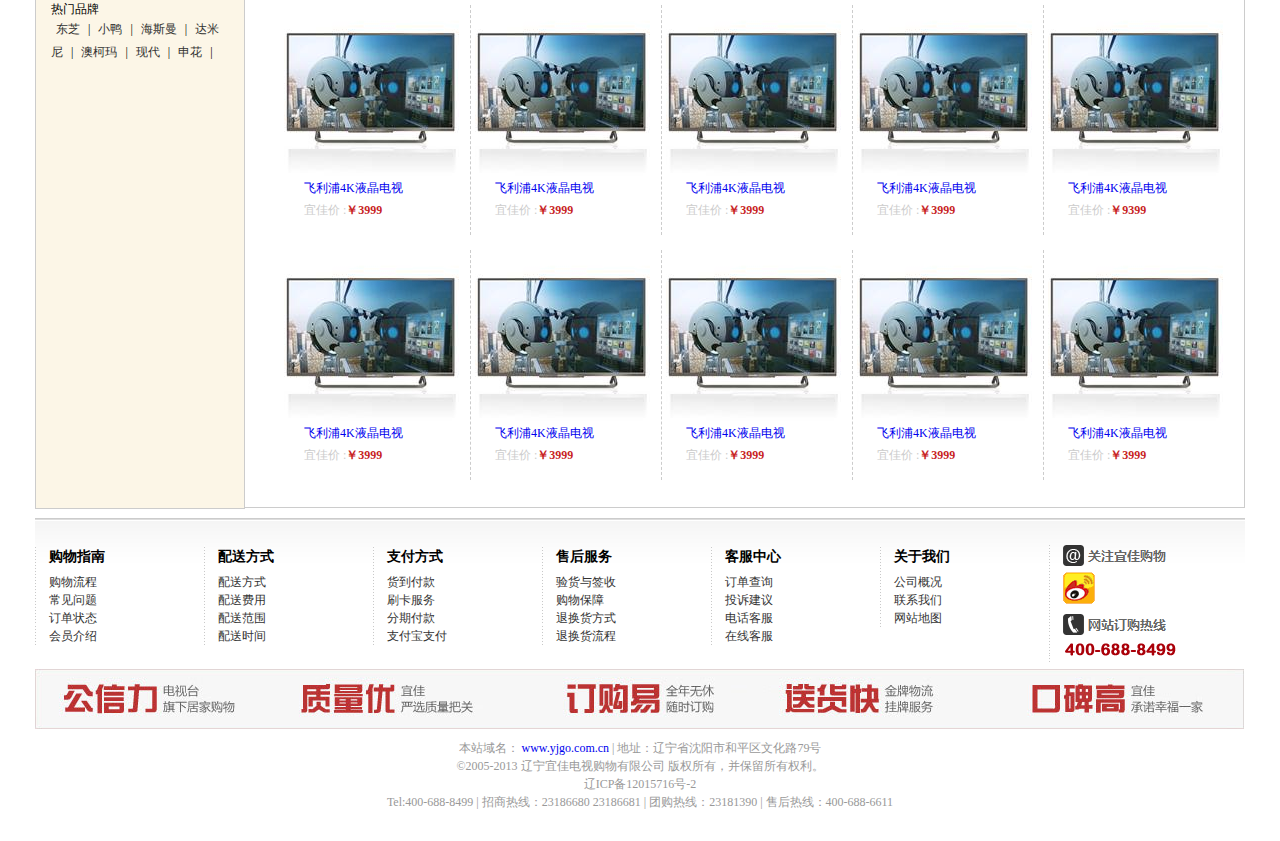
==== commit 99b2fa7d: "第二天" ====
--- a/yijiaMall/www/src/index.html
+++ b/yijiaMall/www/src/index.html
@@ -4,6 +4,7 @@
 		<meta charset="UTF-8">
 		<title>辽宁宜佳购物网上商城(www.yjgo.com.cn)- 正品低价、轻松购物</title>
 		<link rel="stylesheet" href="css/index.css" />
+		<script type="text/javascript" src="js/lib/startMove.js" ></script>
 		<script type="text/javascript" src="js/lib/jquery-1.11.3.js" ></script>
 		<script src="js/index.js"></script>
 	</head>
@@ -255,6 +256,50 @@
 						点击上面文字查看商品分类
 					</div>
 				</div>
+				<div class="cent-center">
+					<div class="wrapper">
+						<ul class="banner-ul">
+							<li class="banner-ul-li">
+								<a href="###">
+									<img src="image/lunbo.jpg">
+								</a>
+							</li>
+							<li class="banner-ul-li">
+								<a href="###">
+									<img src="image/cut.jpg">
+								</a>
+							</li>
+							<li class="banner-ul-li">
+								<a href="###">
+									<img src="image/bu.jpg">
+								</a>
+							</li>
+							<li class="banner-ul-li">
+								<a href="###">
+									<img src="image/song.jpg">
+								</a>
+							</li>
+							<li class="banner-ul-li">
+								<a href="###">
+									<img src="image/cut.jpg">
+								</a>
+							</li>
+							<li class="banner-ul-li">
+								<a href="###">
+									<img src="image/lunbo.jpg">
+								</a>
+							</li>
+						</ul>
+						<ul class="banner-nav-ul">
+							<li class="banner-nav-li active">1</li>
+							<li class="banner-nav-li">2</li>
+							<li class="banner-nav-li">3</li>
+							<li class="banner-nav-li">4</li>
+							<li class="banner-nav-li">5</li>
+						</ul>
+					</div>
+					<div class=""></div>
+				</div>
 				<div class="cent-right">
 					<div class="video-live">
 						<div class="vl-title">
@@ -545,6 +590,11 @@
 					<div class="slave-title">
 						<b>限时秒杀</b>
 						<a href="###">更多&gt;&gt;</a>
+					</div>
+					<div class="slave-load">
+						<ul class="list">
+							<li></li>
+						</ul>
 					</div>
 				</div>
 				<div class="pageL">
@@ -673,15 +723,1089 @@
 					</div>
 				</div>
 				<div class="app-right">
-					<div class=""></div>
+					<div class="ar-title">
+						<div class="ar-jd">
+							<a href="###">精品家电</a>
+						</div>
+						<div class="more">
+							<a href="###">更多&gt;&gt;</a>
+						</div>
+					</div>
+					<div class="ar-content">
+						<div class="arc-con">
+							<dl>
+								<dt>
+									<a href="###">
+										<img src="image/guo.jpg" />
+									</a>
+								</dt>
+								<dd>
+									<a href="###">CLARA无忧空气炸锅</a>
+									<p>宜佳价 :<b style="color: #C82324;">￥358</b></p>
+								</dd>
+							</dl>
+							<dl>
+								<dt>
+									<a href="###">
+										<img src="image/tuoba.jpg" />
+									</a>
+								</dt>
+								<dd>
+									<a href="###">丝维普无线电动清扫机</a>
+									<p>宜佳价 :<b style="color: #C82324;">￥368</b></p>
+								</dd>
+							</dl>
+							<dl>
+								<dt>
+									<a href="###">
+										<img src="image/waterji.jpg" />
+									</a>
+								</dt>
+								<dd>
+									<a href="###">浩泽直饮净水机</a>
+									<p>宜佳价 :<b style="color: #C82324;">￥1699</b></p>
+								</dd>
+							</dl>
+							<dl>
+								<dt>
+									<a href="###">
+										<img src="image/guo.jpg" />
+									</a>
+								</dt>
+								<dd>
+									<a href="###">CLARA无忧空气炸锅</a>
+									<p>宜佳价 :<b style="color: #C82324;">￥358</b></p>
+								</dd>
+							</dl>
+							<dl style="border-right: none;">
+								<dt>
+									<a href="###">
+										<img src="image/tuoba.jpg" />
+									</a>
+								</dt>
+								<dd>
+									<a href="###">丝维普无线电动清扫机</a>
+									<p>宜佳价 :<b style="color: #C82324;">￥368</b></p>
+								</dd>
+							</dl>
+							<dl>
+								<dt>
+									<a href="###">
+										<img src="image/waterji.jpg" />
+									</a>
+								</dt>
+								<dd>
+									<a href="###">浩泽直饮净水机</a>
+									<p>宜佳价 :<b style="color: #C82324;">￥1699</b></p>
+								</dd>
+							</dl>
+							<dl>
+								<dt>
+									<a href="###">
+										<img src="image/guo.jpg" />
+									</a>
+								</dt>
+								<dd>
+									<a href="###">CLARA无忧空气炸锅</a>
+									<p>宜佳价 :<b style="color: #C82324;">￥358</b></p>
+								</dd>
+							</dl>
+							<dl>
+								<dt>
+									<a href="###">
+										<img src="image/tuoba.jpg" />
+									</a>
+								</dt>
+								<dd>
+									<a href="###">丝维普无线电动清扫机</a>
+									<p>宜佳价 :<b style="color: #C82324;">￥368</b></p>
+								</dd>
+							</dl>
+							<dl>
+								<dt>
+									<a href="###">
+										<img src="image/waterji.jpg" />
+									</a>
+								</dt>
+								<dd>
+									<a href="###">浩泽直饮净水机</a>
+									<p>宜佳价 :<b style="color: #C82324;">￥1699</b></p>
+								</dd>
+							</dl>
+							<dl style="border-right: none;">
+								<dt>
+									<a href="###">
+										<img src="image/tuoba.jpg" />
+									</a>
+								</dt>
+								<dd>
+									<a href="###">丝维普无线电动清扫机</a>
+									<p>宜佳价 :<b style="color: #C82324;">￥368</b></p>
+								</dd>
+							</dl>
+						</div>
+					</div>
 				</div>
 			</div>
-			<div class="online-customer-service"></div>
+			<div class="department ">
+				<div class="dep-left">
+					<div class="twof">2F 家居百货</div>
+					<div class="hotbrand">
+						<dl>
+							<dt>热门品牌</dt>
+							<dd>
+								<a href="###">惠人</a> | <a href="###">东芝</a> | <a href="###">韩代</a> | <a href="###">小鸭</a> | <a href="###">奔腾</a> | <a href="###">福库</a> |
+							</dd>
+						</dl>
+					</div>
+					<div class="bowl">
+						<a href="###">
+							<img src="image/shuitong.jpg" />
+						</a>
+					</div>
+				</div>
+				<div class="dep-right">
+					<div class="dr-title">
+						<div class="dr-bh">
+							<a href="###">家居百货</a>
+						</div>
+						<div class="more">
+							<a href="###">更多&gt;&gt;</a>
+						</div>
+					</div>
+					<div class="dr-content">
+						<div class="drc-con">
+							<dl>
+								<dt>
+									<a href="###">
+										<img src="image/bed.jpg" />
+									</a>
+								</dt>
+								<dd>
+									<a href="###">芬狄诗龙凤呈祥床品婚庆套组</a>
+									<p>宜佳价 :<b style="color: #C82324;">￥999</b></p>
+								</dd>
+							</dl>
+							<dl>
+								<dt>
+									<a href="###">
+										<img src="image/bed.jpg" />
+									</a>
+								</dt>
+								<dd>
+									<a href="###">芬狄诗龙凤呈祥床品婚庆套组</a>
+									<p>宜佳价 :<b style="color: #C82324;">￥999</b></p>
+								</dd>
+							</dl>
+							<dl>
+								<dt>
+									<a href="###">
+										<img src="image/bed.jpg" />
+									</a>
+								</dt>
+								<dd>
+									<a href="###">芬狄诗龙凤呈祥床品婚庆套组</a>
+									<p>宜佳价 :<b style="color: #C82324;">￥999</b></p>
+								</dd>
+							</dl>
+							<dl>
+								<dt>
+									<a href="###">
+										<img src="image/bed.jpg" />
+									</a>
+								</dt>
+								<dd>
+									<a href="###">芬狄诗龙凤呈祥床品婚庆套组</a>
+									<p>宜佳价 :<b style="color: #C82324;">￥999</b></p>
+								</dd>
+							</dl>
+							<dl style="border-right: none;">
+								<dt>
+									<a href="###">
+										<img src="image/bed.jpg" />
+									</a>
+								</dt>
+								<dd>
+									<a href="###">芬狄诗龙凤呈祥床品婚庆套组</a>
+									<p>宜佳价 :<b style="color: #C82324;">￥999</b></p>
+								</dd>
+							</dl>
+							<dl>
+								<dt>
+									<a href="###">
+										<img src="image/bed.jpg" />
+									</a>
+								</dt>
+								<dd>
+									<a href="###">芬狄诗龙凤呈祥床品婚庆套组</a>
+									<p>宜佳价 :<b style="color: #C82324;">￥999</b></p>
+								</dd>
+							</dl>
+							<dl>
+								<dt>
+									<a href="###">
+										<img src="image/bed.jpg" />
+									</a>
+								</dt>
+								<dd>
+									<a href="###">芬狄诗龙凤呈祥床品婚庆套组</a>
+									<p>宜佳价 :<b style="color: #C82324;">￥999</b></p>
+								</dd>
+							</dl>
+							<dl>
+								<dt>
+									<a href="###">
+										<img src="image/bed.jpg" />
+									</a>
+								</dt>
+								<dd>
+									<a href="###">芬狄诗龙凤呈祥床品婚庆套组</a>
+									<p>宜佳价 :<b style="color: #C82324;">￥999</b></p>
+								</dd>
+							</dl>
+							<dl>
+								<dt>
+									<a href="###">
+										<img src="image/bed.jpg" />
+									</a>
+								</dt>
+								<dd>
+									<a href="###">芬狄诗龙凤呈祥床品婚庆套组</a>
+									<p>宜佳价 :<b style="color: #C82324;">￥999</b></p>
+								</dd>
+							</dl>
+							<dl style="border-right: none;">
+								<dt>
+									<a href="###">
+										<img src="image/bed.jpg" />
+									</a>
+								</dt>
+								<dd>
+									<a href="###">芬狄诗龙凤呈祥床品婚庆套组</a>
+									<p>宜佳价 :<b style="color: #C82324;">￥999</b></p>
+								</dd>
+							</dl>
+						</div>
+					</div>
+				</div>
+			</div>
+			<div class="treasure">
+				<div class="tr-title">
+					<b style="font-size: 40px;font-weight: bold;color: #C82324;">¬藏</b>宝阁
+				</div>
+				<div class="tr-gem">
+					<dl>
+						<dt>
+							<a href="###">
+								<img src="image/xianglian.png" />
+							</a>
+						</dt>
+						<dd>
+							<a href="###" style="color: #323232;padding-left:20px;">梵洛世花好月圆蓝珀三组件</a>
+							<p style="color:#ccc;padding-left:20px;padding-top: 5px;">宜佳价：<b style="color: #C82324;">￥2980</b></p>
+						</dd>
+					</dl>
+					<dl>
+						<dt>
+							<a href="###">
+								<img src="image/moutain.png" />
+							</a>
+						</dt>
+						<dd>
+							<a href="###" style="color: #323232;padding-left:20px;">《万山红遍》国画大师真迹</a>
+							<p style="color:#ccc;padding-left:20px;padding-top: 5px;">宜佳价：<b style="color: #C82324;">￥1980</b></p>
+						</dd>
+					</dl>
+					<dl>
+						<dt>
+							<a href="###">
+								<img src="image/shouzhu.png" />
+							</a>
+						</dt>
+						<dd>
+							<a href="###" style="color: #323232;padding-left:20px;">千年崖柏佛珠手串</a>
+							<p style="color:#ccc;padding-left:20px;padding-top: 5px;">宜佳价：<b style="color: #C82324;">￥699</b></p>
+						</dd>
+					</dl>
+					<dl>
+						<dt>
+							<a href="###">
+								<img src="image/shouzhuo.png" />
+							</a>
+						</dt>
+						<dd>
+							<a href="###" style="color: #323232;padding-left:20px;">轩文和田玉手镯套组</a>
+							<p style="color:#ccc;padding-left:20px;padding-top: 5px;">宜佳价：<b style="color: #C82324;">￥999</b></p>
+						</dd>
+					</dl>
+					<dl>
+						<dt>
+							<a href="###">
+								<img src="image/hetianyu.png" />
+							</a>
+						</dt>
+						<dd>
+							<a href="###" style="color: #323232;padding-left:20px;">《藏风聚气转运石》套组</a>
+							<p style="color:#ccc;padding-left:20px;padding-top: 5px;">宜佳价：<b style="color: #C82324;">￥3980</b></p>
+						</dd>
+					</dl>
+					<dl style="border-right: none;">
+						<dt>
+							<a href="###">
+								<img src="image/fochuang.png" />
+							</a>
+						</dt>
+						<dd>
+							<a href="###" style="color: #323232;padding-left:20px;">三喜四大名木经典组</a>
+							<p style="color:#ccc;padding-left:20px;padding-top: 5px;">宜佳价：<b style="color: #C82324;">￥1280</b></p>
+						</dd>
+					</dl>
+				</div>
+			</div>
+			<div class="fashion">
+				<div class="f-left">
+					<div class="threef">3F 时尚生活</div>
+					<div class="hotbrand">
+						<dl>
+							<dt>热门品牌</dt>
+							<dd>
+								<a href="###">韩束</a> | <a href="###">Skinlady槿兰</a> | <a href="###">黛熙慕</a> | <a href="###">韩国兰芝</a> | <a href="###">一叶子</a> | <a href="###">雅诗兰黛</a> | <a href="###">CellsClini希琳妮</a> | <a href="###">莫洛琪</a> | <a href="###">纳薇</a> | <a href="###">法菲尔</a> | <a href="###">婷美</a> | <a href="###">浪莎</a> | <a href="###">美都袋鼠</a> | <a href="###">POLOALAN</a>
+							</dd>
+						</dl>
+					</div>
+				</div>
+				<div class="f-right">
+					<ul class="sMenu">
+						<li class="active"><a href="###">美容美发</a></li>
+						<li><a href="###">珠宝首饰</a></li>
+						<li><a href="###">服饰箱包</a></li>
+						<li><a href="###">手表</a></li>
+						<a href="###" style="float: right;color: #ccc;">更多&gt;&gt;</a>
+					</ul>					
+					<div class="sContent">
+						<div class="sc sc2">
+							<dl>
+								<dt>
+									<a href="###">
+										<img src="image/kuwa.png" />
+									</a>
+								</dt>
+								<dd>
+									<a href="###" style="color: #323232;padding-left: 10px;">魅力女人提花连裤袜</a>
+									<p style="color: #ccc;padding-left: 10px;">宜佳价：<b style="color: #C82324;">￥199</b></p>
+								</dd>
+							</dl>
+							<dl>
+								<dt>
+									<a href="###">
+										<img src="image/kuwa.png" />
+									</a>
+								</dt>
+								<dd>
+									<a href="###" style="color: #323232;padding-left: 10px;">魅力女人提花连裤袜</a>
+									<p style="color: #ccc;padding-left: 10px;">宜佳价：<b style="color: #C82324;">￥199</b></p>
+								</dd>
+							</dl>
+							<dl>
+								<dt>
+									<a href="###">
+										<img src="image/kuwa.png" />
+									</a>
+								</dt>
+								<dd>
+									<a href="###" style="color: #323232;padding-left: 10px;">魅力女人提花连裤袜</a>
+									<p style="color: #ccc;padding-left: 10px;">宜佳价：<b style="color: #C82324;">￥199</b></p>
+								</dd>
+							</dl>
+							<dl>
+								<dt>
+									<a href="###">
+										<img src="image/kuwa.png" />
+									</a>
+								</dt>
+								<dd>
+									<a href="###" style="color: #323232;padding-left: 10px;">魅力女人提花连裤袜</a>
+									<p style="color: #ccc;padding-left: 10px;">宜佳价：<b style="color: #C82324;">￥199</b></p>
+								</dd>
+							</dl>
+							<dl style="border-right: none;">
+								<dt>
+									<a href="###">
+										<img src="image/kuwa.png" />
+									</a>
+								</dt>
+								<dd>
+									<a href="###" style="color: #323232;padding-left: 10px;">魅力女人提花连裤袜</a>
+									<p style="color: #ccc;padding-left: 10px;">宜佳价：<b style="color: #C82324;">￥199</b></p>
+								</dd>
+							</dl>
+							<dl>
+								<dt>
+									<a href="###">
+										<img src="image/kuwa.png" />
+									</a>
+								</dt>
+								<dd>
+									<a href="###" style="color: #323232;padding-left: 10px;">魅力女人提花连裤袜</a>
+									<p style="color: #ccc;padding-left: 10px;">宜佳价：<b style="color: #C82324;">￥199</b></p>
+								</dd>
+							</dl>
+							<dl>
+								<dt>
+									<a href="###">
+										<img src="image/kuwa.png" />
+									</a>
+								</dt>
+								<dd>
+									<a href="###" style="color: #323232;padding-left: 10px;">魅力女人提花连裤袜</a>
+									<p style="color: #ccc;padding-left: 10px;">宜佳价：<b style="color: #C82324;">￥199</b></p>
+								</dd>
+							</dl>
+							<dl>
+								<dt>
+									<a href="###">
+										<img src="image/kuwa.png" />
+									</a>
+								</dt>
+								<dd>
+									<a href="###" style="color: #323232;padding-left: 10px;">魅力女人提花连裤袜</a>
+									<p style="color: #ccc;padding-left: 10px;">宜佳价：<b style="color: #C82324;">￥199</b></p>
+								</dd>
+							</dl>
+							<dl>
+								<dt>
+									<a href="###">
+										<img src="image/kuwa.png" />
+									</a>
+								</dt>
+								<dd>
+									<a href="###" style="color: #323232;padding-left: 10px;">魅力女人提花连裤袜</a>
+									<p style="color: #ccc;padding-left: 10px;">宜佳价：<b style="color: #C82324;">￥199</b></p>
+								</dd>
+							</dl>
+							<dl style="border-right: none;">
+								<dt>
+									<a href="###">
+										<img src="image/kuwa.png" />
+									</a>
+								</dt>
+								<dd>
+									<a href="###" style="color: #323232;padding-left: 10px;">魅力女人提花连裤袜</a>
+									<p style="color: #ccc;padding-left: 10px;">宜佳价：<b style="color: #C82324;">￥199</b></p>
+								</dd>
+							</dl>
+						</div>
+						<div class="sc1 sc2">
+							<dl>
+								<dt>
+									<a href="###">
+										<img src="image/neiyi.png" />
+									</a>
+								</dt>
+								<dd>
+									<a href="###" style="color: #323232;padding-left: 10px;">Comfia无痕内衣8件组</a>
+									<p style="color: #ccc;padding-left: 10px;">宜佳价：<b style="color: #C82324;">￥199</b></p>
+								</dd>
+							</dl>
+							<dl>
+								<dt>
+									<a href="###">
+										<img src="image/neiyi.png" />
+									</a>
+								</dt>
+								<dd>
+									<a href="###" style="color: #323232;padding-left: 10px;">Comfia无痕内衣8件组</a>
+									<p style="color: #ccc;padding-left: 10px;">宜佳价：<b style="color: #C82324;">￥199</b></p>
+								</dd>
+							</dl>
+							<dl>
+								<dt>
+									<a href="###">
+										<img src="image/neiyi.png" />
+									</a>
+								</dt>
+								<dd>
+									<a href="###" style="color: #323232;padding-left: 10px;">Comfia无痕内衣8件组</a>
+									<p style="color: #ccc;padding-left: 10px;">宜佳价：<b style="color: #C82324;">￥199</b></p>
+								</dd>
+							</dl>
+							<dl>
+								<dt>
+									<a href="###">
+										<img src="image/neiyi.png" />
+									</a>
+								</dt>
+								<dd>
+									<a href="###" style="color: #323232;padding-left: 10px;">Comfia无痕内衣8件组</a>
+									<p style="color: #ccc;padding-left: 10px;">宜佳价：<b style="color: #C82324;">￥199</b></p>
+								</dd>
+							</dl>
+							<dl style="border-right: none;">
+								<dt>
+									<a href="###">
+										<img src="image/neiyi.png" />
+									</a>
+								</dt>
+								<dd>
+									<a href="###" style="color: #323232;padding-left: 10px;">Comfia无痕内衣8件组</a>
+									<p style="color: #ccc;padding-left: 10px;">宜佳价：<b style="color: #C82324;">￥199</b></p>
+								</dd>
+							</dl>
+							<dl>
+								<dt>
+									<a href="###">
+										<img src="image/neiyi.png" />
+									</a>
+								</dt>
+								<dd>
+									<a href="###" style="color: #323232;padding-left: 10px;">Comfia无痕内衣8件组</a>
+									<p style="color: #ccc;padding-left: 10px;">宜佳价：<b style="color: #C82324;">￥199</b></p>
+								</dd>
+							</dl>
+							<dl>
+								<dt>
+									<a href="###">
+										<img src="image/neiyi.png" />
+									</a>
+								</dt>
+								<dd>
+									<a href="###" style="color: #323232;padding-left: 10px;">Comfia无痕内衣8件组</a>
+									<p style="color: #ccc;padding-left: 10px;">宜佳价：<b style="color: #C82324;">￥199</b></p>
+								</dd>
+							</dl>
+							<dl>
+								<dt>
+									<a href="###">
+										<img src="image/neiyi.png" />
+									</a>
+								</dt>
+								<dd>
+									<a href="###" style="color: #323232;padding-left: 10px;">Comfia无痕内衣8件组</a>
+									<p style="color: #ccc;padding-left: 10px;">宜佳价：<b style="color: #C82324;">￥199</b></p>
+								</dd>
+							</dl>
+							<dl>
+								<dt>
+									<a href="###">
+										<img src="image/neiyi.png" />
+									</a>
+								</dt>
+								<dd>
+									<a href="###" style="color: #323232;padding-left: 10px;">Comfia无痕内衣8件组</a>
+									<p style="color: #ccc;padding-left: 10px;">宜佳价：<b style="color: #C82324;">￥199</b></p>
+								</dd>
+							</dl>
+							<dl style="border-right: none;">
+								<dt>
+									<a href="###">
+										<img src="image/neiyi.png" />
+									</a>
+								</dt>
+								<dd>
+									<a href="###" style="color: #323232;padding-left: 10px;">Comfia无痕内衣8件组</a>
+									<p style="color: #ccc;padding-left: 10px;">宜佳价：<b style="color: #C82324;">￥199</b></p>
+								</dd>
+							</dl>
+						</div>
+						<div class="sc1 sc2">
+							<dl>
+								<dt>
+									<a href="###">
+										<img src="image/xianglian.png" />
+									</a>
+								</dt>
+								<dd>
+									<a href="###" style="color: #323232;padding-left: 10px;">梵洛施花好月圆蓝珀三件组</a>
+									<p style="color: #ccc;padding-left: 10px;">宜佳价：<b style="color: #C82324;">￥2980</b></p>
+								</dd>
+							</dl>
+							<dl>
+								<dt>
+									<a href="###">
+										<img src="image/xianglian.png" />
+									</a>
+								</dt>
+								<dd>
+									<a href="###" style="color: #323232;padding-left: 10px;">梵洛施花好月圆蓝珀三件组</a>
+									<p style="color: #ccc;padding-left: 10px;">宜佳价：<b style="color: #C82324;">￥2980</b></p>
+								</dd>
+							</dl>
+							<dl>
+								<dt>
+									<a href="###">
+										<img src="image/xianglian.png" />
+									</a>
+								</dt>
+								<dd>
+									<a href="###" style="color: #323232;padding-left: 10px;">梵洛施花好月圆蓝珀三件组</a>
+									<p style="color: #ccc;padding-left: 10px;">宜佳价：<b style="color: #C82324;">￥2980</b></p>
+								</dd>
+							</dl>
+							<dl>
+								<dt>
+									<a href="###">
+										<img src="image/xianglian.png" />
+									</a>
+								</dt>
+								<dd>
+									<a href="###" style="color: #323232;padding-left: 10px;">梵洛施花好月圆蓝珀三件组</a>
+									<p style="color: #ccc;padding-left: 10px;">宜佳价：<b style="color: #C82324;">￥2980</b></p>
+								</dd>
+							</dl>
+							<dl style="border-right: none;">
+								<dt>
+									<a href="###">
+										<img src="image/xianglian.png" />
+									</a>
+								</dt>
+								<dd>
+									<a href="###" style="color: #323232;padding-left: 10px;">梵洛施花好月圆蓝珀三件组</a>
+									<p style="color: #ccc;padding-left: 10px;">宜佳价：<b style="color: #C82324;">￥2980</b></p>
+								</dd>
+							</dl>
+							<dl>
+								<dt>
+									<a href="###">
+										<img src="image/xianglian.png" />
+									</a>
+								</dt>
+								<dd>
+									<a href="###" style="color: #323232;padding-left: 10px;">梵洛施花好月圆蓝珀三件组</a>
+									<p style="color: #ccc;padding-left: 10px;">宜佳价：<b style="color: #C82324;">￥2980</b></p>
+								</dd>
+							</dl>
+							<dl>
+								<dt>
+									<a href="###">
+										<img src="image/xianglian.png" />
+									</a>
+								</dt>
+								<dd>
+									<a href="###" style="color: #323232;padding-left: 10px;">梵洛施花好月圆蓝珀三件组</a>
+									<p style="color: #ccc;padding-left: 10px;">宜佳价：<b style="color: #C82324;">￥2980</b></p>
+								</dd>
+							</dl>
+							<dl>
+								<dt>
+									<a href="###">
+										<img src="image/xianglian.png" />
+									</a>
+								</dt>
+								<dd>
+									<a href="###" style="color: #323232;padding-left: 10px;">梵洛施花好月圆蓝珀三件组</a>
+									<p style="color: #ccc;padding-left: 10px;">宜佳价：<b style="color: #C82324;">￥2980</b></p>
+								</dd>
+							</dl>
+							<dl>
+								<dt>
+									<a href="###">
+										<img src="image/xianglian.png" />
+									</a>
+								</dt>
+								<dd>
+									<a href="###" style="color: #323232;padding-left: 10px;">梵洛施花好月圆蓝珀三件组</a>
+									<p style="color: #ccc;padding-left: 10px;">宜佳价：<b style="color: #C82324;">￥2980</b></p>
+								</dd>
+							</dl>
+							<dl style="border-right: none;">
+								<dt>
+									<a href="###">
+										<img src="image/xianglian.png" />
+									</a>
+								</dt>
+								<dd>
+									<a href="###" style="color: #323232;padding-left: 10px;">梵洛施花好月圆蓝珀三件组</a>
+									<p style="color: #ccc;padding-left: 10px;">宜佳价：<b style="color: #C82324;">￥2980</b></p>
+								</dd>
+							</dl>
+						</div>
+						<div class="sc1 sc2">
+							<dl>
+								<dt>
+									<a href="###">
+										<img src="image/watches.jpg" />
+									</a>
+								</dt>
+								<dd>
+									<a href="###" style="color: #323232;padding-left: 10px;">格雷曼真钻男士机械腕表</a>
+									<p style="color: #ccc;padding-left: 10px;">宜佳价：<b style="color: #C82324;">￥1980</b></p>
+								</dd>
+							</dl>
+							<dl>
+								<dt>
+									<a href="###">
+										<img src="image/watches.jpg" />
+									</a>
+								</dt>
+								<dd>
+									<a href="###" style="color: #323232;padding-left: 10px;">格雷曼真钻男士机械腕表</a>
+									<p style="color: #ccc;padding-left: 10px;">宜佳价：<b style="color: #C82324;">￥1980</b></p>
+								</dd>
+							</dl>
+							<dl>
+								<dt>
+									<a href="###">
+										<img src="image/watches.jpg" />
+									</a>
+								</dt>
+								<dd>
+									<a href="###" style="color: #323232;padding-left: 10px;">格雷曼真钻男士机械腕表</a>
+									<p style="color: #ccc;padding-left: 10px;">宜佳价：<b style="color: #C82324;">￥1980</b></p>
+								</dd>
+							</dl>
+							<dl>
+								<dt>
+									<a href="###">
+										<img src="image/watches.jpg" />
+									</a>
+								</dt>
+								<dd>
+									<a href="###" style="color: #323232;padding-left: 10px;">格雷曼真钻男士机械腕表</a>
+									<p style="color: #ccc;padding-left: 10px;">宜佳价：<b style="color: #C82324;">￥1980</b></p>
+								</dd>
+							</dl>
+							<dl style="border-right: none;">
+								<dt>
+									<a href="###">
+										<img src="image/watches.jpg" />
+									</a>
+								</dt>
+								<dd>
+									<a href="###" style="color: #323232;padding-left: 10px;">格雷曼真钻男士机械腕表</a>
+									<p style="color: #ccc;padding-left: 10px;">宜佳价：<b style="color: #C82324;">￥1980</b></p>
+								</dd>
+							</dl>
+							<dl>
+								<dt>
+									<a href="###">
+										<img src="image/watches.jpg" />
+									</a>
+								</dt>
+								<dd>
+									<a href="###" style="color: #323232;padding-left: 10px;">格雷曼真钻男士机械腕表</a>
+									<p style="color: #ccc;padding-left: 10px;">宜佳价：<b style="color: #C82324;">￥1980</b></p>
+								</dd>
+							</dl>
+							<dl>
+								<dt>
+									<a href="###">
+										<img src="image/watches.jpg" />
+									</a>
+								</dt>
+								<dd>
+									<a href="###" style="color: #323232;padding-left: 10px;">格雷曼真钻男士机械腕表</a>
+									<p style="color: #ccc;padding-left: 10px;">宜佳价：<b style="color: #C82324;">￥1980</b></p>
+								</dd>
+							</dl>
+							<dl>
+								<dt>
+									<a href="###">
+										<img src="image/watches.jpg" />
+									</a>
+								</dt>
+								<dd>
+									<a href="###" style="color: #323232;padding-left: 10px;">格雷曼真钻男士机械腕表</a>
+									<p style="color: #ccc;padding-left: 10px;">宜佳价：<b style="color: #C82324;">￥1980</b></p>
+								</dd>
+							</dl>
+							<dl>
+								<dt>
+									<a href="###">
+										<img src="image/watches.jpg" />
+									</a>
+								</dt>
+								<dd>
+									<a href="###" style="color: #323232;padding-left: 10px;">格雷曼真钻男士机械腕表</a>
+									<p style="color: #ccc;padding-left: 10px;">宜佳价：<b style="color: #C82324;">￥1980</b></p>
+								</dd>
+							</dl>
+							<dl style="border-right: none;">
+								<dt>
+									<a href="###">
+										<img src="image/watches.jpg" />
+									</a>
+								</dt>
+								<dd>
+									<a href="###" style="color: #323232;padding-left: 10px;">格雷曼真钻男士机械腕表</a>
+									<p style="color: #ccc;padding-left: 10px;">宜佳价：<b style="color: #C82324;">￥1980</b></p>
+								</dd>
+							</dl>
+						</div>
+					</div>
+				</div>
+			</div>
+			<div class="shjd">
+				<div class="sj-left">
+					<div class="fourf">4F 生活家电</div>
+					<div class="hotbrand">
+						<dl>
+							<dt>热门品牌</dt>
+							<dd>
+								<a href="###">东芝</a> | <a href="###">小鸭</a> | <a href="###">海斯曼</a> | <a href="###">达米尼</a> | <a href="###">澳柯玛</a> | <a href="###">现代</a> | <a href="###">申花</a> |
+							</dd>
+						</dl>
+					</div>
+				</div>
+				<div class="sj-right">
+					<div class="sjr-title">
+						<div class="sjr-bh">
+							<a href="###">家居百货</a>
+						</div>
+						<div class="more">
+							<a href="###">更多&gt;&gt;</a>
+						</div>
+					</div>
+					<div class="sjr-content">
+						<div class="src-con">
+							<dl>
+								<dt>
+									<a href="###">
+										<img src="image/yjtv.jpg" />
+									</a>
+								</dt>
+								<dd>
+									<a href="###">飞利浦4K液晶电视</a>
+									<p>宜佳价 :<b style="color: #C82324;">￥3999</b></p>
+								</dd>
+							</dl>
+							<dl>
+								<dt>
+									<a href="###">
+										<img src="image/yjtv.jpg" />
+									</a>
+								</dt>
+								<dd>
+									<a href="###">飞利浦4K液晶电视</a>
+									<p>宜佳价 :<b style="color: #C82324;">￥3999</b></p>
+								</dd>
+							</dl>
+							<dl>
+								<dt>
+									<a href="###">
+										<img src="image/yjtv.jpg" />
+									</a>
+								</dt>
+								<dd>
+									<a href="###">飞利浦4K液晶电视</a>
+									<p>宜佳价 :<b style="color: #C82324;">￥3999</b></p>
+								</dd>
+							</dl>
+							<dl>
+								<dt>
+									<a href="###">
+										<img src="image/yjtv.jpg" />
+									</a>
+								</dt>
+								<dd>
+									<a href="###">飞利浦4K液晶电视</a>
+									<p>宜佳价 :<b style="color: #C82324;">￥3999</b></p>
+								</dd>
+							</dl>
+							<dl style="border-right: none;">
+								<dt>
+									<a href="###">
+										<img src="image/yjtv.jpg" />
+									</a>
+								</dt>
+								<dd>
+									<a href="###">飞利浦4K液晶电视</a>
+									<p>宜佳价 :<b style="color: #C82324;">￥9399</b></p>
+								</dd>
+							</dl>
+							<dl>
+								<dt>
+									<a href="###">
+										<img src="image/yjtv.jpg" />
+									</a>
+								</dt>
+								<dd>
+									<a href="###">飞利浦4K液晶电视</a>
+									<p>宜佳价 :<b style="color: #C82324;">￥3999</b></p>
+								</dd>
+							</dl>
+							<dl>
+								<dt>
+									<a href="###">
+										<img src="image/yjtv.jpg" />
+									</a>
+								</dt>
+								<dd>
+									<a href="###">飞利浦4K液晶电视</a>
+									<p>宜佳价 :<b style="color: #C82324;">￥3999</b></p>
+								</dd>
+							</dl>
+							<dl>
+								<dt>
+									<a href="###">
+										<img src="image/yjtv.jpg" />
+									</a>
+								</dt>
+								<dd>
+									<a href="###">飞利浦4K液晶电视</a>
+									<p>宜佳价 :<b style="color: #C82324;">￥3999</b></p>
+								</dd>
+							</dl>
+							<dl>
+								<dt>
+									<a href="###">
+										<img src="image/yjtv.jpg" />
+									</a>
+								</dt>
+								<dd>
+									<a href="###">飞利浦4K液晶电视</a>
+									<p>宜佳价 :<b style="color: #C82324;">￥3999</b></p>
+								</dd>
+							</dl>
+							<dl style="border-right: none;">
+								<dt>
+									<a href="###">
+										<img src="image/yjtv.jpg" />
+									</a>
+								</dt>
+								<dd>
+									<a href="###">飞利浦4K液晶电视</a>
+									<p>宜佳价 :<b style="color: #C82324;">￥3999</b></p>
+								</dd>
+							</dl>
+						</div>
+					</div>
+				</div>
+			</div>
+			<div class="foot">
+				<div class="footHeader">
+					<dl>
+						<dt>购物指南</dt>
+						<dd>
+							<a href="###">购物流程</a>
+							<a href="###">常见问题</a>
+							<a href="###">订单状态</a>
+							<a href="###">会员介绍</a>
+						</dd>
+					</dl>
+					<dl>
+						<dt>配送方式</dt>
+						<dd>
+							<a href="###">配送方式</a>
+							<a href="###">配送费用</a>
+							<a href="###">配送范围</a>
+							<a href="###">配送时间</a>
+						</dd>
+					</dl>
+					<dl>
+						<dt>支付方式</dt>
+						<dd>
+							<a href="###">货到付款</a>
+							<a href="###">刷卡服务</a>
+							<a href="###">分期付款</a>
+							<a href="###">支付宝支付</a>
+						</dd>
+					</dl>
+					<dl>
+						<dt>售后服务</dt>
+						<dd>
+							<a href="###">验货与签收</a>
+							<a href="###">购物保障</a>
+							<a href="###">退换货方式</a>
+							<a href="###">退换货流程</a>
+						</dd>
+					</dl>
+					<dl>
+						<dt>客服中心</dt>
+						<dd>
+							<a href="###">订单查询</a>
+							<a href="###">投诉建议</a>
+							<a href="###">电话客服</a>
+							<a href="###">在线客服</a>
+						</dd>
+					</dl>
+					<dl>
+						<dt>关于我们</dt>
+						<dd>
+							<a href="###">公司概况</a>
+							<a href="###">联系我们</a>
+							<a href="###">网站地图</a>
+						</dd>
+					</dl>
+					<dl>
+						<dd>
+							<a href="###">
+								<img src="image/in_wb.gif" />
+							</a>
+						</dd>
+						<dd>
+							<img src="image/in_dh.gif" />
+						</dd>
+					</dl>
+				</div>
+				<div class="slogan">
+					<img src="image/in_kh.jpg" />
+				</div>
+				<div class="footer">
+					本站域名：<a href="###"> www.yjgo.com.cn</a> | 地址：辽宁省沈阳市和平区文化路79号<br />
+					©2005-2013 辽宁宜佳电视购物有限公司 版权所有，并保留所有权利。<br />
+					辽ICP备12015716号-2<br />
+					Tel:400-688-8499 | 招商热线：23186680 23186681 | 团购热线：23181390 | 售后热线：400-688-6611
+				</div>
+			</div>
+			<div class="online-customer-service">
+				<img src="image/panel_open.png" />
+			</div>
+			<div class="hide">
+				<div class="h-title">
+					<img src="image/panel_title.png"  style="float: left;"/>
+					<img src="image/panel_close.png"  style="float: right;" class="close"/>
+				</div>
+				<div class="h-con">
+					<p style="width:160px;float: left;background-color: #e1e1e1;color: #1e8fbb;">时间：早9:00-晚21:00</p>
+					<p style="width:160px;float: left;color: #1e8fbb;">电话：4008686661</p>
+					<span class="one">商城客服1<a href="###">[留言]</a></span>
+					<span class="one">商城客服2<a href="###">[留言]</a></span>
+					<span class="one">商城客服3<a href="###">[留言]</a></span>
+					<span class="two">商城客服4<a href="###">[对话]</a></span>
+				</div>
+			</div>
+			<div class="nextpage">
+				<ul>
+					<li><a href="###"><img src="image/in_wddd.gif" /></a></li>
+					<li><a href="###"><img src="image/in_wdjf.gif" /></a></li>
+					<li><a href="###"><img src="image/in_wdgwd.gif" /></a></li>
+					<li><a href="###"><img src="image/in_wyyw.gif" /></a></li>
+					<li><a href="###"><img src="image/new_in_top.gif" class="top"/></a></li>					
+				</ul>
 		</div>
-		<div class="nextpage">
-			<ul>
-				<li></li>
-			</ul>
 		</div>
 	</body>
+	<script>
+		var oUL = document.getElementsByClassName("banner-ul")[0];
+		var navlist = document.getElementsByClassName("banner-nav-ul")[0].children;
+		//当前要显示的图片索引，索引从0开始，打开页面即将切换到第2张，因此索引初始值为1
+		//运动会根据当前索引值，将相应的图片显示出来
+		var index = 0;
+		var timer = setInterval(play, 2000);
+
+		oUL.onmouseover = function() {
+			clearInterval(timer);
+		}
+
+		oUL.onmouseout = function() {
+			timer = setInterval(play, 2000);
+		}
+
+		function play() {
+			index++;
+			if(index == 6) {
+				oUL.style.left = 0;
+				index = 1;
+			}
+			startMove(oUL, {
+				left: -oUL.children[0].offsetWidth * index
+			}, 500, "");
+				
+			//控制5个小圆
+			for(var i = 0; i < navlist.length; i++) {
+				navlist[i].className = "banner-nav-li";
+			}
+			navlist[index == 5 ? 0 : index].className = "banner-nav-li active";
+		}
+	</script>
 </html>
--- a/yijiaMall/www/src/css/index.css
+++ b/yijiaMall/www/src/css/index.css
@@ -1,4 +1,4 @@
-*{
+* {
 	margin: 0;
 	padding: 0;
 	list-style: none;
@@ -6,146 +6,220 @@
 	font-size: 12px;
 	font-family: "微软雅黑";
 }
-img{
+
+img {
 	border: none;
 }
 
-
-#all{
+#all {
 	width: 100%;
 	height: 100%;
 }
-#all .online-customer-service{
+
+#all .online-customer-service {
 	position: fixed;
+	top: 200px;
 	right: 5px;
 	z-index: 20000;
-}
-
-#all .header{
+	width: 36px;
+	height: 36px;
+	background-color: #a5a6a6;
+	display: none;
+}
+#all .hide{
+	position: fixed;
+	background-color: #a5a6a6;
+	top: 200px;
+	right: 5px;
+	width: 170px;
+	height: 205px;
+	border-radius: 8px;
+	z-index: 10000;
+	
+}
+#all .hide .h-title{
+	width: 170px;
+	height: 20px;
+	float: left;
+}
+#all .hide .h-con{
+	width: 160px;
+	height: 175px;
+	background-color:#fff ;
+	float: left;
+	margin-top: 2px;
+	margin-left: 5px;
+	border: 1px solid #666;
+	line-height: 25px;
+}
+#all .hide .h-con span{
+	float: left;
+	width: 145px;
+	padding-left: 15px;
+}
+#all .hide .h-con span.one{
+	background: url(../image/user_offline.gif) no-repeat left;
+}
+#all .hide .h-con span.two{
+	background: url(../image/user_online.gif) no-repeat left;
+}
+#all .hide .h-con span.one a{
+	color: green;
+}
+#all .hide .h-con span.two a{
+	color: #C82324;
+}
+
+
+#all .header {
 	width: 100%;
 	height: 30px;
 	background-color: #f6f6f6;
 	border-bottom: 1px solid #ccc;
 }
-#all .header .container{
+
+#all .header .container {
 	width: 1210px;
 	height: 30px;
 	margin: 0 auto;
 }
 
-#all .header .indl-left{
+#all .header .indl-left {
 	float: left;
 	width: 598px;
 	height: 30px;
 }
-#all .header .indl-left ul{
+
+#all .header .indl-left ul {
 	float: left;
 	width: 598px;
 	height: 30px;
 	line-height: 30px;
 }
-#all .header .indl-left ul li{
+
+#all .header .indl-left ul li {
 	float: left;
 	height: 30px;
 }
-#all .header .indl-left ul li a{
+
+#all .header .indl-left ul li a {
 	color: #656565;
 	border-right: 1px solid #ccc;
 	padding-left: 13px;
 	padding-right: 12px;
 }
-#all .header .indl-left ul li a.buy{
+
+#all .header .indl-left ul li a.buy {
 	border-right: none;
 }
-#all .header .indl-left ul li a:hover{
+
+#all .header .indl-left ul li a:hover {
 	color: #c82324;
 }
-#all .header .indl-right{
+
+#all .header .indl-right {
 	float: right;
 	width: 612px;
 	height: 30px;
 }
-#all .header .indl-right dl{
+
+#all .header .indl-right dl {
 	float: left;
 	line-height: 30px;
 }
-#all .header .indl-right dl dt{
+
+#all .header .indl-right dl dt {
 	float: left;
 	color: #656565;
 }
-#all .header .indl-right dl dd{
+
+#all .header .indl-right dl dd {
 	float: left;
 	line-height: 30px;
-	
-}
-#all .header .indl-right dl dd a{
+}
+
+#all .header .indl-right dl dd a {
 	color: #000;
 }
-#all .header .indl-right dl dd a:hover{
+
+#all .header .indl-right dl dd a:hover {
 	color: red;
 }
-#all .header .indl-right ul{
+
+#all .header .indl-right ul {
 	float: right;
 	line-height: 30px;
 }
-#all .header .indl-right ul li{
-	float: left;
-}
-#all .header .indl-right ul li a{
-	padding-left:10px ;
+
+#all .header .indl-right ul li {
+	float: left;
+}
+
+#all .header .indl-right ul li a {
+	padding-left: 10px;
 	padding-right: 9px;
 	border-right: 1px solid #ccc;
-	color: #656565;	
-}
-#all .header .indl-right ul li a:hover{
+	color: #656565;
+}
+
+#all .header .indl-right ul li a:hover {
 	color: #c82324;
 }
 
-#all .logo{
+#all .logo {
 	width: 100%;
 	height: 90px;
 	border-bottom: 1px solid #ccc;
 }
-#all .logo .container{
+
+#all .logo .container {
 	width: 1210px;
 	height: 90px;
 	margin: 0 auto;
 }
-#all .logo .container .logos{
+
+#all .logo .container .logos {
 	width: 340px;
 	height: 90px;
 	float: left;
 }
-#all .logo .container .consult{
+
+#all .logo .container .consult {
 	float: left;
 	width: 126px;
 	height: 90px;
 }
-#all .logo .container .search{
+
+#all .logo .container .search {
 	float: left;
 	widows: 500px;
 	height: 59px;
 	margin-top: 17px;
 }
-#all .logo .container .search{
+
+#all .logo .container .search {
 	float: left;
 	width: 500px;
 }
-#all .logo .container .search dl dt{
+
+#all .logo .container .search dl dt {
 	float: left;
 	width: 419px;
 }
-#all .logo .container .search dl dt .txt{
+
+#all .logo .container .search dl dt .txt {
 	border: none;
 	width: 415px;
 	height: 32px;
 	border: 2px solid #c82324;
 }
-#all .logo .container .search dl dd{
+
+#all .logo .container .search dl dd {
 	float: left;
 	width: 81px;
 }
-#all .logo .container .search dl dd .sear{
+
+#all .logo .container .search dl dd .sear {
 	float: left;
 	width: 81px;
 	height: 36px;
@@ -155,28 +229,34 @@
 	color: #fcfcfc;
 	font-size: 14px;
 }
-#all .logo .container .search .hot-search{
+
+#all .logo .container .search .hot-search {
 	width: 500px;
 	height: 23px;
 	float: left;
 	line-height: 23px;
 }
-#all .logo .container .search .hot-search p span{
+
+#all .logo .container .search .hot-search p span {
 	color: #989898;
 }
-#all .logo .container .search .hot-search p a{
+
+#all .logo .container .search .hot-search p a {
 	color: #333333;
 }
-#all .logo .container .search .hot-search p a:hover{
+
+#all .logo .container .search .hot-search p a:hover {
 	color: #e2373a;
 }
-#all .logo .container .weixin{
+
+#all .logo .container .weixin {
 	width: 90px;
 	height: 90px;
 	float: left;
 	margin-left: 6px;
 }
-#all .logo .container .shopping-cart{
+
+#all .logo .container .shopping-cart {
 	float: left;
 	width: 126px;
 	height: 44px;
@@ -184,40 +264,47 @@
 	margin-left: 20px;
 	background: url(../image/new_gwc.gif) no-repeat;
 }
-#all .logo .container .shopping-cart dl{
+
+#all .logo .container .shopping-cart dl {
 	float: left;
 	widows: 126px;
 }
-#all .logo .container .shopping-cart dl dt{
+
+#all .logo .container .shopping-cart dl dt {
 	float: left;
 	color: #fff;
 	padding-left: 26px;
 }
-#all .logo .container .shopping-cart dl dd{
+
+#all .logo .container .shopping-cart dl dd {
 	float: left;
 	margin-top: 5px;
 	margin-left: 32px;
 }
-#all .logo .container .shopping-cart dl dd a{
+
+#all .logo .container .shopping-cart dl dd a {
 	color: #656565;
 }
-#all .logo .container .shopping-cart dl dd a:hover{
+
+#all .logo .container .shopping-cart dl dd a:hover {
 	color: red;
 }
 
-#all .menu{
+#all .menu {
 	width: 100%;
 	height: 39px;
-	border-bottom:2px solid #c82324 ;
+	border-bottom: 2px solid #c82324;
 	background-color: #f8f8f8;
-} 
-#all .menu .container{
+}
+
+#all .menu .container {
 	width: 1209px;
 	height: 39px;
 	margin: 0 auto;
 	border-right: 1px solid #ccc;
 }
-#all .menu .container .classify{
+
+#all .menu .container .classify {
 	float: left;
 	width: 210px;
 	height: 39px;
@@ -228,52 +315,60 @@
 	line-height: 39px;
 	cursor: pointer;
 }
-#all .menu .container ul{
+
+#all .menu .container ul {
 	float: left;
 	width: 880px;
 	height: 39px;
 	line-height: 39px;
-	
-}
-#all .menu .container ul li{
-	float: left;
-}
-#all .menu .container ul li a{
+}
+
+#all .menu .container ul li {
+	float: left;
+}
+
+#all .menu .container ul li a {
 	font-size: 14px;
 	font-weight: bold;
 	color: #000;
 	padding: 0 15px;
 }
-#all .menu .container ul li a:hover{
+
+#all .menu .container ul li a:hover {
 	color: #c82324;
 }
-#all .menu .container p{
+
+#all .menu .container p {
 	float: right;
 	margin-right: 13px;
 	line-height: 39px;
 }
-#all .menu .container p a{
+
+#all .menu .container p a {
 	color: #c82324;
 	font-size: 14px;
 	font-weight: bold;
 }
-#all .cent{
+
+#all .cent {
 	width: 1210px;
-	height: 415px;
+	height: 420px;
 	margin: 0 auto;
 }
-#all .cent .cent-left{
+
+#all .cent .cent-left {
 	width: 206px;
 	height: 415px;
 	border: 2px solid #c82324;
 	float: left;
 }
-#all .cent .cent-left ul.faq{
+
+#all .cent .cent-left ul.faq {
 	width: 206px;
 	height: 380px;
-	
-}
-#all .cent .cent-left ul.faq li dl dt{
+}
+
+#all .cent .cent-left ul.faq li dl dt {
 	background: url(../image/jt.gif) no-repeat right;
 	width: 197px;
 	height: 33px;
@@ -285,16 +380,20 @@
 	cursor: pointer;
 	background-color: #f9f9f9;
 }
-#all .cent .cent-left ul.faq li dl .allsort{
+
+#all .cent .cent-left ul.faq li dl .allsort {
 	line-height: 30px;
 }
-#all .cent .cent-left ul.faq li dl .allsort1{
+
+#all .cent .cent-left ul.faq li dl .allsort1 {
 	display: none;
 }
-#all .cent .cent-left ul.faq li dl .allsort p{
-	padding-left: 20px;	
-}
-#all .cent .cent-left ul.faq li dl .allsort .details{
+
+#all .cent .cent-left ul.faq li dl .allsort p {
+	padding-left: 20px;
+}
+
+#all .cent .cent-left ul.faq li dl .allsort .details {
 	position: absolute;
 	left: 207px;
 	top: 0;
@@ -305,84 +404,146 @@
 	z-index: 10000;
 	display: none;
 }
-#all .cent .cent-left .remind{
+
+#all .cent .cent-left .remind {
 	width: 206px;
 	line-height: 33px;
 	text-align: center;
 }
 
-
-
-
-#all .cent .cent-right{
+#all .cent .cent-center {
+	width: 740px;
+	height: 420px;
+	float: left;
+}
+
+#all .cent .cent-center .wrapper {
+	width: 720px;
+	height: 278px;
+	float: left;
+	margin-left: 10px;
+	margin-top: 10px;
+	position: relative;
+	overflow: hidden;
+}
+.banner-ul {
+	width: 4320px;
+	height: 278px;
+	position: absolute;
+	top: 0;
+	left: 0;
+}
+
+#all .cent .cent-center .wrapper .banner-ul-li {
+	float: left;
+	width: 720px;
+	height: 278px;
+}
+
+#all .cent .cent-center .wrapper .banner-nav-ul {
+	position: absolute;
+	right: 10px;
+	bottom: 10px;
+	/*width: 50px;*/
+	height: 22px;
+}
+
+#all .cent .cent-center .wrapper .banner-nav-li {
+	float: left;
+	background-color: #333;
+	width: 22px;
+	height: 22px;
+	border-radius: 50%;
+	text-align: center;
+	margin-right: 3px;
+	line-height: 22px;
+}
+
+#all .cent .cent-center .wrapper .active {
+	background-color: #c82324;
+}
+
+#all .cent .cent-right {
 	width: 260px;
 	height: 403px;
 	float: right;
 	margin-top: 10px;
 }
-#all .cent .cent-right .video-live{
-	float: right;	
+
+#all .cent .cent-right .video-live {
+	float: right;
 	width: 258px;
 	height: 151px;
 	border: 1px solid #ccc;
 }
-#all .cent .cent-right .video-live .vl-title{
+
+#all .cent .cent-right .video-live .vl-title {
 	width: 258px;
 	height: 30px;
 	line-height: 30px;
 	border-bottom: 1px solid #ccc;
 	background-color: #ededed;
 }
-#all .cent .cent-right .video-live .vl-title p{
+
+#all .cent .cent-right .video-live .vl-title p {
 	color: #c82324;
 	float: left;
 	width: 150px;
 	margin-left: 12px;
 	font-weight: bold;
 }
-#all .cent .cent-right .video-live .vl-title a{
+
+#all .cent .cent-right .video-live .vl-title a {
 	color: #005da6;
 	float: right;
 	margin-right: 5px;
 }
-#all .cent .cent-right .video-live .vl-about{
+
+#all .cent .cent-right .video-live .vl-about {
 	width: 258px;
 	height: 120px;
 }
-#all .cent .cent-right .video-live .vl-about dl{
+
+#all .cent .cent-right .video-live .vl-about dl {
 	width: 253px;
 	height: 85px;
 	float: left;
 	margin-top: 22px;
 	margin-left: 7px;
 }
-#all .cent .cent-right .video-live .vl-about dl dt{
+
+#all .cent .cent-right .video-live .vl-about dl dt {
 	float: left;
 	width: 85px;
 	height: 85px;
 }
-#all .cent .cent-right .video-live .vl-about dl dd{
+
+#all .cent .cent-right .video-live .vl-about dl dd {
 	float: left;
 	width: 168px;
 }
-#all .cent .cent-right .video-live .vl-about dl dd p{
+
+#all .cent .cent-right .video-live .vl-about dl dd p {
 	padding-bottom: 11px;
-	color:#c1bfbf;	
-}
-#all .cent .cent-right .video-live .vl-about dl dd p span{
-	color:orangered;	
-}
-#all .cent .cent-right .video-live .vl-about dl dd b{
-	color: #484540;	
-}
-
-#all .cent .cent-right .gg{
+	color: #c1bfbf;
+}
+
+#all .cent .cent-right .video-live .vl-about dl dd p span {
+	color: orangered;
+}
+
+#all .cent .cent-right .video-live .vl-about dl dd b {
+	color: #484540;
+}
+
+#all .cent .cent-right .gg {
 	width: 260px;
 	height: 56px;
 	float: right;
 	margin-top: 10px;
 }
-#all .cent .cent-right .announcement{
+
+#all .cent .cent-right .announcement {
 	width: 258px;
 	height: 171px;
 	float: right;
@@ -390,281 +551,328 @@
 	border: 1px solid #ccc;
 }
 
-#all .cent .cent-right .announcement .title{
+#all .cent .cent-right .announcement .title {
 	width: 258px;
 	height: 30px;
 	line-height: 30px;
 	border-bottom: 1px solid #ccc;
 	background-color: #ededed;
 }
-#all .cent .cent-right .announcement .title p{
+
+#all .cent .cent-right .announcement .title p {
 	color: #323232;
 	float: left;
 	width: 150px;
 	margin-left: 12px;
 	font-weight: bold;
 }
-#all .cent .cent-right .announcement .title a{
+
+#all .cent .cent-right .announcement .title a {
 	color: #005da6;
 	float: right;
 	margin-right: 5px;
 }
 
-#all .cent .cent-right .announcement .information{
+#all .cent .cent-right .announcement .information {
 	width: 258px;
 	height: 140px;
 }
 
-#all .cent .cent-right .announcement .information p{
+#all .cent .cent-right .announcement .information p {
 	padding-left: 15px;
 	line-height: 25px;
 }
-#all .cent .cent-right .announcement .information p span{
+
+#all .cent .cent-right .announcement .information p span {
 	color: #989898;
 }
-#all .cent .cent-right .announcement .information p a{
+
+#all .cent .cent-right .announcement .information p a {
 	color: #323232;
 }
-#all .cent .cent-right .announcement .information p a:hover{
+
+#all .cent .cent-right .announcement .information p a:hover {
 	color: red;
 }
 
-#all .page{
+#all .page {
 	width: 1210px;
 	height: 591px;
 	margin: 0 auto;
 	margin-top: 10px;
 }
-#all .page .pageH{
+
+#all .page .pageH {
 	width: 940px;
 	height: 272px;
 	float: left;
 }
-#all .page .pageH .subMenu{
+
+#all .page .pageH .subMenu {
 	width: 100%;
 	height: 35px;
 	border-bottom: 1px solid #a9a9a9;
 }
-#all .page .pageH .subMenu li{
+
+#all .page .pageH .subMenu li {
 	width: 188px;
 	text-align: center;
 	line-height: 35px;
 	float: left;
 }
-#all .page .pageH .subMenu li.thisStyle{
+
+#all .page .pageH .subMenu li.thisStyle {
 	background: url(../image/hdm.gif) no-repeat bottom;
 }
-#all .page .pageH .subMenu li.thisStyle a{
+
+#all .page .pageH .subMenu li.thisStyle a {
 	color: #c82324;
 }
-#all .page .pageH .subMenu li a{
+
+#all .page .pageH .subMenu li a {
 	font-size: 14px;
 	font-weight: bold;
 	color: #323232;
 }
 
-#all .page .pageH .content{
+#all .page .pageH .content {
 	width: 938px;
 	height: 235px;
 	border: 1px solid #ccc;
 	border-top: none;
 }
-#all .page .pageH .subContent{
+
+#all .page .pageH .subContent {
 	width: 938px;
 	height: 235px;
 	/*border: 1px solid #ccc;
 	border-top: none;*/
 }
-#all .page .pageH .subContent .con1{
+
+#all .page .pageH .subContent .con1 {
 	width: 186px;
 	height: 228px;
 	float: left;
 	border-right: 1px dashed #ccc;
 }
-#all .page .pageH .subContent .con1 dd a{
+
+#all .page .pageH .subContent .con1 dd a {
 	padding-left: 11px;
 	color: #323232;
 }
-#all .page .pageH .subContent .con1 dd p{
+
+#all .page .pageH .subContent .con1 dd p {
 	padding-left: 11px;
 	color: #ccc;
 	padding-top: 5px;
 }
-#all .page .pageH .subContent .con1 dd p b{
+
+#all .page .pageH .subContent .con1 dd p b {
 	color: #c82324;
 }
 
-#all .page .pageH .subContent1{
+#all .page .pageH .subContent1 {
 	width: 938px;
 	height: 235px;
 	/*border: 1px solid #ccc;
 	border-top: none;*/
 	display: none;
 }
-#all .page .pageH .subContent1 .con1{
+
+#all .page .pageH .subContent1 .con1 {
 	width: 186px;
 	height: 228px;
 	float: left;
 	border-right: 1px dashed #ccc;
 }
-#all .page .pageH .subContent1 .con1 dd a{
+
+#all .page .pageH .subContent1 .con1 dd a {
 	padding-left: 11px;
 	color: #323232;
 }
-#all .page .pageH .subContent1 .con1 dd p{
+
+#all .page .pageH .subContent1 .con1 dd p {
 	padding-left: 11px;
 	color: #ccc;
 	padding-top: 5px;
 }
-#all .page .pageH .subContent1 .con1 dd p b{
+
+#all .page .pageH .subContent1 .con1 dd p b {
 	color: #c82324;
 }
-#all .page .slave{
+
+#all .page .slave {
 	float: left;
 	width: 258px;
 	height: 261px;
 	border: 1px solid #ccc;
 	margin-left: 10px;
-	margin-top: 8px;	
-}
-#all .page .slave .slave-title{
+	margin-top: 8px;
+}
+
+#all .page .slave .slave-title {
 	width: 258px;
 	height: 31px;
 	border-bottom: 1px solid #ccc;
 	line-height: 31px;
 	background-color: #ededed;
 }
-#all .page .slave .slave-title b{
+
+#all .page .slave .slave-title b {
 	float: left;
 	margin-left: 10px;
 }
-#all .page .slave .slave-title a{
+
+#all .page .slave .slave-title a {
 	float: right;
 	margin-right: 5px;
 	color: #005da6;
 }
-#all .page .pageL{
+
+#all .page .pageL {
 	float: left;
 	width: 940px;
 	height: 309px;
 }
-#all .page .pageL .lowPrice{
+
+#all .page .pageL .lowPrice {
 	width: 940px;
 	height: 29px;
-	border-top:1px solid #ccc ;
-	border-bottom:2px solid #a9a9a9 ;
+	border-top: 1px solid #ccc;
+	border-bottom: 2px solid #a9a9a9;
 	line-height: 31px;
 	margin-top: 10px;
 }
-#all .page .pageL .lowPrice b{
+
+#all .page .pageL .lowPrice b {
 	padding-left: 20px;
 	color: #C82324;
 }
-#all .page .pageL .lp-content{
+
+#all .page .pageL .lp-content {
 	float: left;
 	width: 938px;
 	height: 275px;
 	border: 1px solid #ccc;
 	border-top: none;
 }
-#all .page .pageL .lp-content .goods{
+
+#all .page .pageL .lp-content .goods {
 	width: 186px;
 	height: 272px;
 	float: left;
 	border-right: 1px dashed #ccc;
 }
-#all .page .pageL .lp-content dd a{
+
+#all .page .pageL .lp-content dd a {
 	padding-left: 11px;
 	color: #323232;
 }
-#all .page .pageL .lp-content dd p{
+
+#all .page .pageL .lp-content dd p {
 	padding-left: 11px;
 	color: #ccc;
 	padding-top: 5px;
 }
-#all .page .pageL .lp-content dd p b{
+
+#all .page .pageL .lp-content dd p b {
 	color: #c82324;
 }
-#all .page .pageL-right{
+
+#all .page .pageL-right {
 	width: 260px;
 	height: 309px;
 	float: left;
 	margin-left: 10px;
 	margin-top: 10px;
 }
-#all .page .pageL-right .order-inquiry{
-	float: left;
-	width:258px;
+
+#all .page .pageL-right .order-inquiry {
+	float: left;
+	width: 258px;
 	height: 112px;
 	border: 1px solid #ccc;
 }
-#all .page .pageL-right .order-inquiry .oi-title{
+
+#all .page .pageL-right .order-inquiry .oi-title {
 	width: 258px;
 	height: 30px;
 	border-bottom: 1px solid #dfdfdf;
 	background-color: #ededed;
 	line-height: 30px;
 }
-#all .page .pageL-right .order-inquiry .oi-title b{
+
+#all .page .pageL-right .order-inquiry .oi-title b {
 	padding-left: 12px;
 	color: #323232;
 }
-#all .page .pageL-right .order-inquiry .find{
+
+#all .page .pageL-right .order-inquiry .find {
 	width: 258px;
 	height: 81px;
 }
-#all .page .pageL-right .order-inquiry .find p{
+
+#all .page .pageL-right .order-inquiry .find p {
 	float: left;
 	margin-top: 3px;
 	margin-left: 13px;
 }
-#all .page .pageL-right .order-inquiry .find .in-put{
+
+#all .page .pageL-right .order-inquiry .find .in-put {
 	float: left;
 	width: 258px;
 	height: 25px;
 	margin-top: 10px;
 	margin-left: 13px;
 }
-#all .page .pageL-right .order-inquiry .find .in-put .number{
+
+#all .page .pageL-right .order-inquiry .find .in-put .number {
 	float: left;
 	margin-right: 10px;
 	width: 150px;
 	height: 21px;
 }
-#all .page .pageL-right .recommend{
+
+#all .page .pageL-right .recommend {
 	float: left;
 	margin-top: 10px;
 	width: 258px;
 	height: 183px;
 	border: 1px solid #ccc;
 }
-#all .page .pageL-right .recommend .rmd-title{
+
+#all .page .pageL-right .recommend .rmd-title {
 	width: 258px;
 	height: 30px;
 	border-bottom: 1px solid #dfdfdf;
 	background-color: #ededed;
 	line-height: 30px;
 }
-#all .page .pageL-right .recommend .rmd-title b{
-	float:left;	
+
+#all .page .pageL-right .recommend .rmd-title b {
+	float: left;
 	margin-left: 10px;
 }
-#all .page .pageL-right .recommend .rmd-title a{
-	float:right;
-	margin-right: 4px;	
-}
-#all .page .pageL-right .recommend .travel{
+
+#all .page .pageL-right .recommend .rmd-title a {
+	float: right;
+	margin-right: 4px;
+}
+
+#all .page .pageL-right .recommend .travel {
 	width: 258px;
 	height: 152px;
 }
-#all .page .pageL-right .recommend .travel .travel-area{
-	width:250px;
+
+#all .page .pageL-right .recommend .travel .travel-area {
+	width: 250px;
 	height: 120px;
 	float: left;
 	margin-top: 15px;
 	margin-left: 5px;
 }
-#all .page .pageL-right .recommend .travel .travel-area dd{
+
+#all .page .pageL-right .recommend .travel .travel-area dd {
 	float: left;
 	width: 120px;
 	height: 70px;
@@ -672,186 +880,666 @@
 	margin-left: 5px;
 }
 
-#all .appliances{
+#all .appliances {
 	width: 1210px;
 	height: 555px;
 	margin: 0 auto;
 	margin-top: 10px;
 }
-#all .appliances .app-left{
+
+#all .appliances .app-left {
 	float: left;
 	width: 210px;
-	height: 555px;
-}
-#all .appliances .app-left .onef{
+	height: 561px;
+}
+
+#all .appliances .app-left .onef {
 	width: 198px;
 	height: 32px;
 	line-height: 32px;
 	padding-left: 12px;
-	background-color:#fe6565 ;
+	background-color: #fe6565;
 	color: #fff;
 	font-size: 14px;
 }
-#all .appliances .app-left .hotbrand{
+
+#all .appliances .app-left .hotbrand {
 	width: 208px;
 	height: 202px;
-	border:1px solid #ccc;
-	border-top: none;	
-}
-#all .appliances .app-left .hotbrand dl{
+	border: 1px solid #ccc;
+	border-top: none;
+}
+
+#all .appliances .app-left .hotbrand dl {
 	width: 180px;
 	height: 115px;
 	float: left;
 	margin-top: 15px;
 	margin-left: 15px;
 }
-#all .appliances .app-left .hotbrand dl dd{
+
+#all .appliances .app-left .hotbrand dl dd {
 	line-height: 23px;
 }
-#all .appliances .app-left .hotbrand dl a{
-	color:#323231;
-}
-#all .appliances .app-left .hotbrand dl a:hover{
-	color:#C82324;
-}
-#all .appliances .app-left .gjj{
+
+#all .appliances .app-left .hotbrand dl a {
+	color: #323231;
+}
+
+#all .appliances .app-left .hotbrand dl a:hover {
+	color: #C82324;
+}
+
+#all .appliances .app-left .gjj {
 	width: 210px;
 	height: 102px;
 	float: left;
 	margin-top: 7px;
 }
-#all .appliances .app-right{
+
+#all .appliances .app-right {
+	width: 1000px;
+	height: 560px;
+	float: left;
+	border-bottom: 1px solid #ccc;
+}
+
+#all .appliances .app-right .ar-title {
+	width: 1000px;
+	height: 32px;
+	line-height: 32px;
+}
+
+#all .appliances .app-right .ar-title .ar-jd {
+	float: left;
+	width: 164px;
+	height: 29px;
+	border: 1px solid #a9a9a9;
+	border-bottom: none;
+	text-align: center;
+}
+
+#all .appliances .app-right .ar-title .ar-jd a {
+	color: #C82324;
+	font-size: 14px;
+}
+
+#all .appliances .app-right .ar-title .more {
+	float: left;
+	width: 832px;
+	height: 29px;
+	border: 1px solid #a9a9a9;
+	border-bottom: 2px solid #a9a9a9;
+	border-right: none;
+}
+
+#all .appliances .app-right .ar-title .more a {
+	float: right;
+	color: #ccc;
+}
+
+#all .appliances .app-right .ar-content {
+	width: 999px;
+	height: 528px;
+	border-right: 1px solid #ccc;
+}
+
+#all .appliances .app-right .ar-content .arc-con {
+	float: left;
+	width: 964px;
+	height: 522px;
+	margin-top: 5px;
+	margin-left: 35px;
+}
+
+#all .appliances .app-right .ar-content .arc-con dl {
+	float: left;
+	border-right: 1px dashed #ccc;
+	text-align: left;
+	width: 186px;
+	height: 230px;
+	margin-top: 15px;
+}
+
+#all .appliances .app-right .ar-content .arc-con dl dt {
+	width: 175px;
+	height: 175px;
+}
+
+#all .appliances .app-right .ar-content .arc-con dl dd a {
+	padding-left: 20px;
+}
+
+#all .appliances .app-right .ar-content .arc-con dl dd p {
+	padding-left: 20px;
+	padding-top: 5px;
+	color: #ccc;
+}
+
+#all .department {
+	width: 1210px;
+	height: 555px;
+	margin: 0 auto;
+	margin-top: 20px;
+}
+
+#all .department .dep-left {
+	width: 210px;
+	height: 555px;
+	float: left;
+}
+
+#all .department .dep-left .twof {
+	width: 198px;
+	height: 32px;
+	background-color: #3dacea;
+	padding-left: 12px;
+	color: #fff;
+	line-height: 32px;
+	font-size: 14px;
+}
+
+#all .department .dep-left .hotbrand {
+	width: 208px;
+	height: 430px;
+	border: 1px solid #ccc;
+	border-top: none;
+	background-color: #e2f0fe;
+}
+
+#all .department .dep-left .hotbrand dl {
+	width: 180px;
+	height: 115px;
+	float: left;
+	margin-top: 15px;
+	margin-left: 15px;
+}
+
+#all .department .dep-left .hotbrand dl dd {
+	line-height: 23px;
+}
+
+#all .department .dep-left .hotbrand dl a {
+	color: #323231;
+	padding: 0 5px;
+}
+
+#all .department .dep-left .hotbrand dl a:hover {
+	color: #C82324;
+}
+
+#all .department .dep-left .bowl {
+	width: 210px;
+	height: 91px;
+}
+
+#all .department .dep-right {
 	width: 1000px;
 	height: 554px;
 	float: left;
-}
-
-
-
-
-
-
-
-
-
-
-
-
-
-
-
-
-
-
-
-
-
-
-
-
-
-
-
-
-
-
-
-
-
-
-
-
-
-
-
-
-
-
-
-
-
-
-
-
-
-
-
-
-
-
-
-
-
-
-
-
-
-
-
-
-
-
-
-
-
-
-
-
-
-
-
-
-
-
-
-
-
-
-
-
-
-
-
-
-
-
-
-
-
-
-
-
-
-
-
-
-
-
-
-
-
-
-
-
-
-
-
-
-
-
-
-
-
-
-
-
-
-
-
-#all .nextpage{
+	border-bottom: 1px solid #ccc;
+}
+
+#all .department .dep-right .dr-title {
+	width: 1000px;
+	height: 32px;
+	line-height: 32px;
+}
+
+#all .department .dep-right .dr-title .dr-bh {
+	float: left;
+	width: 164px;
+	height: 29px;
+	border: 1px solid #a9a9a9;
+	border-bottom: none;
+	text-align: center;
+}
+
+#all .department .dep-right .dr-title .dr-bh a {
+	color: #C82324;
+	font-size: 14px;
+}
+
+#all .department .dep-right .dr-title .more {
+	float: left;
+	width: 832px;
+	height: 29px;
+	border: 1px solid #a9a9a9;
+	border-bottom: 2px solid #a9a9a9;
+	border-right: none;
+}
+
+#all .department .dep-right .dr-title .more a {
+	float: right;
+	color: #ccc;
+}
+
+#all .department .dep-right .dr-content {
+	width: 999px;
+	height: 523px;
+	border-right: 1px solid #ccc;
+}
+
+#all .department .dep-right .dr-content .drc-con {
+	float: left;
+	width: 964px;
+	height: 517px;
+	margin-top: 5px;
+	margin-left: 35px;
+}
+
+#all .department .dep-right .dr-content .drc-con dl {
+	float: left;
+	border-right: 1px dashed #ccc;
+	text-align: left;
+	width: 186px;
+	height: 230px;
+	margin-top: 15px;
+	margin-left: 4px;
+}
+
+#all .department .dep-right .dr-content .drc-con dl dt {
+	width: 175px;
+	height: 175px;
+}
+
+#all .department .dep-right .dr-content .drc-con dl dd a {
+	padding-left: 20px;
+}
+
+#all .department .dep-right .dr-content .drc-con dl dd p {
+	padding-left: 20px;
+	padding-top: 5px;
+	color: #ccc;
+}
+
+#all .treasure {
+	width: 1208px;
+	height: 241px;
+	margin: 0 auto;
+	margin-top: 10px;
+	border-top: 2px solid #a9a9a9;
+	border-bottom: 1px solid #ccc;
+	border-left: 1px solid #ccc;
+	border-right: 1px solid #ccc;
+}
+
+#all .treasure .tr-title {
+	width: 60px;
+	height: 241px;
+	text-align: center;
+	font-size: 40px;
+	font-weight: bold;
+	float: left;
+}
+
+#all .treasure .tr-gem {
+	width: 1148px;
+	height: 241px;
+	float: left;
+}
+
+#all .treasure .tr-gem dl {
+	float: left;
+	width: 190px;
+	height: 241px;
+	border-right: 1px dashed #ccc;
+}
+
+#all .fashion {
+	width: 1210px;
+	height: 555px;
+	margin: 0 auto;
+	margin-top: 10px;
+}
+
+#all .fashion .f-left {
+	width: 210px;
+	height: 555px;
+	float: left;
+}
+
+#all .fashion .f-left .threef {
+	width: 198px;
+	height: 32px;
+	line-height: 32px;
+	background-color: #ed7333;
+	padding-left: 12px;
+	color: #ffe9b2;
+	font-size: 14px;
+}
+
+#all .fashion .f-left .hotbrand {
+	width: 208px;
+	height: 522px;
+	border: 1px solid #ccc;
+	background-color: #fcf6e7;
+}
+
+#all .fashion .f-left .hotbrand dl {
+	width: 180px;
+	height: 115px;
+	float: left;
+	margin-top: 15px;
+	margin-left: 15px;
+}
+
+#all .fashion .f-left .hotbrand dl dd {
+	line-height: 23px;
+}
+
+#all .fashion .f-left .hotbrand dl a {
+	color: #323231;
+	padding: 0 5px;
+}
+
+#all .fashion .f-left .hotbrand dl a:hover {
+	color: #C82324;
+}
+
+#all .fashion .f-right {
+	width: 1000px;
+	height: 554px;
+	border-bottom: 1px solid #ccc;
+	float: left;
+}
+
+#all .fashion .f-right .sMenu {
+	width: 1000px;
+	height: 29px;
+	border-top: 1px solid #ccc;
+	border-bottom: 2px solid #a9a9a9;
+	line-height: 29px;
+}
+
+#all .fashion .f-right .sMenu li {
+	float: left;
+}
+
+#all .fashion .f-right .sMenu li a {
+	padding: 0 54px;
+	color: #323232;
+	font-size: 14px;
+}
+
+#all .fashion .f-right .sMenu li a:hover {
+	color: #C82324;
+}
+
+#all .fashion .f-right .sContent {
+	width: 999px;
+	height: 522px;
+	border-right: 1px solid #ccc;
+}
+
+#all .fashion .f-right .sContent .sc {
+	width: 960px;
+	height: 500px;
+	float: left;
+	margin-top: 5px;
+	margin-left: 40px;
+}
+
+#all .fashion .f-right .sContent .sc dl {
+	width: 190px;
+	height: 228px;
+	border-right: 1px dashed #ccc;
+	float: left;
+	margin-top: 8px;
+}
+
+#all .fashion .f-right .sContent .sc1 {
+	width: 960px;
+	height: 480px;
+	float: left;
+	margin-top: 5px;
+	margin-left: 40px;
+}
+
+#all .fashion .f-right .sContent .sc1 dl {
+	width: 190px;
+	height: 228px;
+	border-right: 1px dashed #ccc;
+	float: left;
+	margin-top: 4px;
+}
+
+#all .fashion .f-right .sContent .sc1 {
+	display: none;
+}
+
+.active {
+	background-color: #46B8DA;
+}
+
+#all .shjd {
+	width: 1210px;
+	height: 555px;
+	margin: 0 auto;
+	margin-top: 10px;
+}
+
+#all .shjd .sj-left {
+	width: 210px;
+	height: 555px;
+	float: left;
+}
+
+#all .shjd .sj-left .fourf {
+	width: 198px;
+	height: 32px;
+	line-height: 32px;
+	background-color: #59616e;
+	padding-left: 12px;
+	color: #fff;
+	font-size: 14px;
+}
+
+#all .shjd .sj-left .hotbrand {
+	width: 208px;
+	height: 522px;
+	border: 1px solid #ccc;
+	background-color: #fcf6e7;
+}
+
+#all .shjd .sj-left .hotbrand dl {
+	width: 180px;
+	height: 115px;
+	float: left;
+	margin-top: 15px;
+	margin-left: 15px;
+}
+
+#all .shjd .sj-left .hotbrand dl dd {
+	line-height: 23px;
+}
+
+#all .shjd .sj-left .hotbrand dl a {
+	color: #323231;
+	padding: 0 5px;
+}
+
+#all .shjd .sj-left .hotbrand dl a:hover {
+	color: #C82324;
+}
+
+#all .shjd .sj-right {
+	width: 1000px;
+	height: 554px;
+	float: left;
+	border-bottom: 1px solid #ccc;
+}
+
+#all .shjd .sj-right .sjr-title {
+	width: 1000px;
+	height: 32px;
+	line-height: 32px;
+}
+
+#all .shjd .sj-right .sjr-title .sjr-bh {
+	float: left;
+	width: 164px;
+	height: 29px;
+	border: 1px solid #a9a9a9;
+	border-bottom: none;
+	text-align: center;
+}
+
+#all .shjd .sj-right .sjr-title .sjr-bh a {
+	color: #C82324;
+	font-size: 14px;
+}
+
+#all .shjd .sj-right .sjr-title .more {
+	float: left;
+	width: 832px;
+	height: 29px;
+	border: 1px solid #a9a9a9;
+	border-bottom: 2px solid #a9a9a9;
+	border-right: none;
+}
+
+#all .shjd .sj-right .sjr-title .more a {
+	float: right;
+	color: #ccc;
+}
+
+#all .shjd .sj-right .sjr-content {
+	width: 999px;
+	height: 523px;
+	border-right: 1px solid #ccc;
+}
+
+#all .shjd .sj-right .sjr-content .src-con {
+	float: left;
+	width: 964px;
+	height: 517px;
+	margin-top: 5px;
+	margin-left: 35px;
+}
+
+#all .shjd .sj-right .sjr-content .src-con dl {
+	float: left;
+	border-right: 1px dashed #ccc;
+	text-align: left;
+	width: 186px;
+	height: 230px;
+	margin-top: 15px;
+	margin-left: 4px;
+}
+
+#all .shjd .sj-right .sjr-content .src-con dl dt {
+	width: 175px;
+	height: 175px;
+}
+
+#all .shjd .sj-right .sjr-content .src-con dl dd a {
+	padding-left: 20px;
+}
+
+#all .shjd .sj-right .sjr-content .src-con dl dd p {
+	padding-left: 20px;
+	padding-top: 5px;
+	color: #ccc;
+}
+
+#all .foot {
+	width: 1210px;
+	height: 315px;
+	margin: 0 auto;
+	margin-top: 10px;
+}
+
+#all .foot .footHeader {
+	width: 1210px;
+	height: 145px;
+	border-top: 1px solid #ccc;
+	background: url(../image/bg.gif) repeat-x top;
+}
+
+#all .foot .footHeader dl {
+	float: left;
+	width: 155px;
+	background: url(../image/li3.gif) repeat-y left;
+	margin-top: 26px;
+	padding-left: 14px;
+}
+
+#all .foot .footHeader dl dt {
+	float: left;
+	width: 100%;
+	font-size: 14px;
+	font-weight: bold;
+	margin-bottom: 7px;
+	margin-top: 3px;
+}
+
+#all .foot .footHeader dl dd {
+	float: left;
+	width: 100%;
+	line-height: 18px;
+}
+
+#all .foot .footHeader dl dd a {
+	color: #333333;
+	font-size: 12px;
+	float: left;
+	width: 155px;
+}
+
+#all .foot .footHeader dl dd a:hover {
+	color: #C82324;
+}
+
+#all .foot .slogan {
+	width: 1210px;
+	height: 60px;
+	margin-top: 5px;
+}
+
+#all .foot .footer {
+	width: 1210px;
+	text-align: center;
+	margin-top: 10px;
+	color: #999;
+	line-height: 18px;
+	padding-bottom: 30px;
+}
+
+
+
+#all .nextpage {
 	position: fixed;
 	width: 100%;
 	height: 30px;
-	z-index: 9999;	
-}
-
+	bottom: 0;
+	background-color: #4b4b4b;
+	z-index: 99999;
+}
+#all .nextpage ul{
+	float: right;
+	margin-top: 4px;
+}
+#all .nextpage ul li{
+	float: left;
+	margin-right: 10px;
+}
+
+
+
+
+
+
+
+
+
+
+
+
+
+
+
+
+
+
+
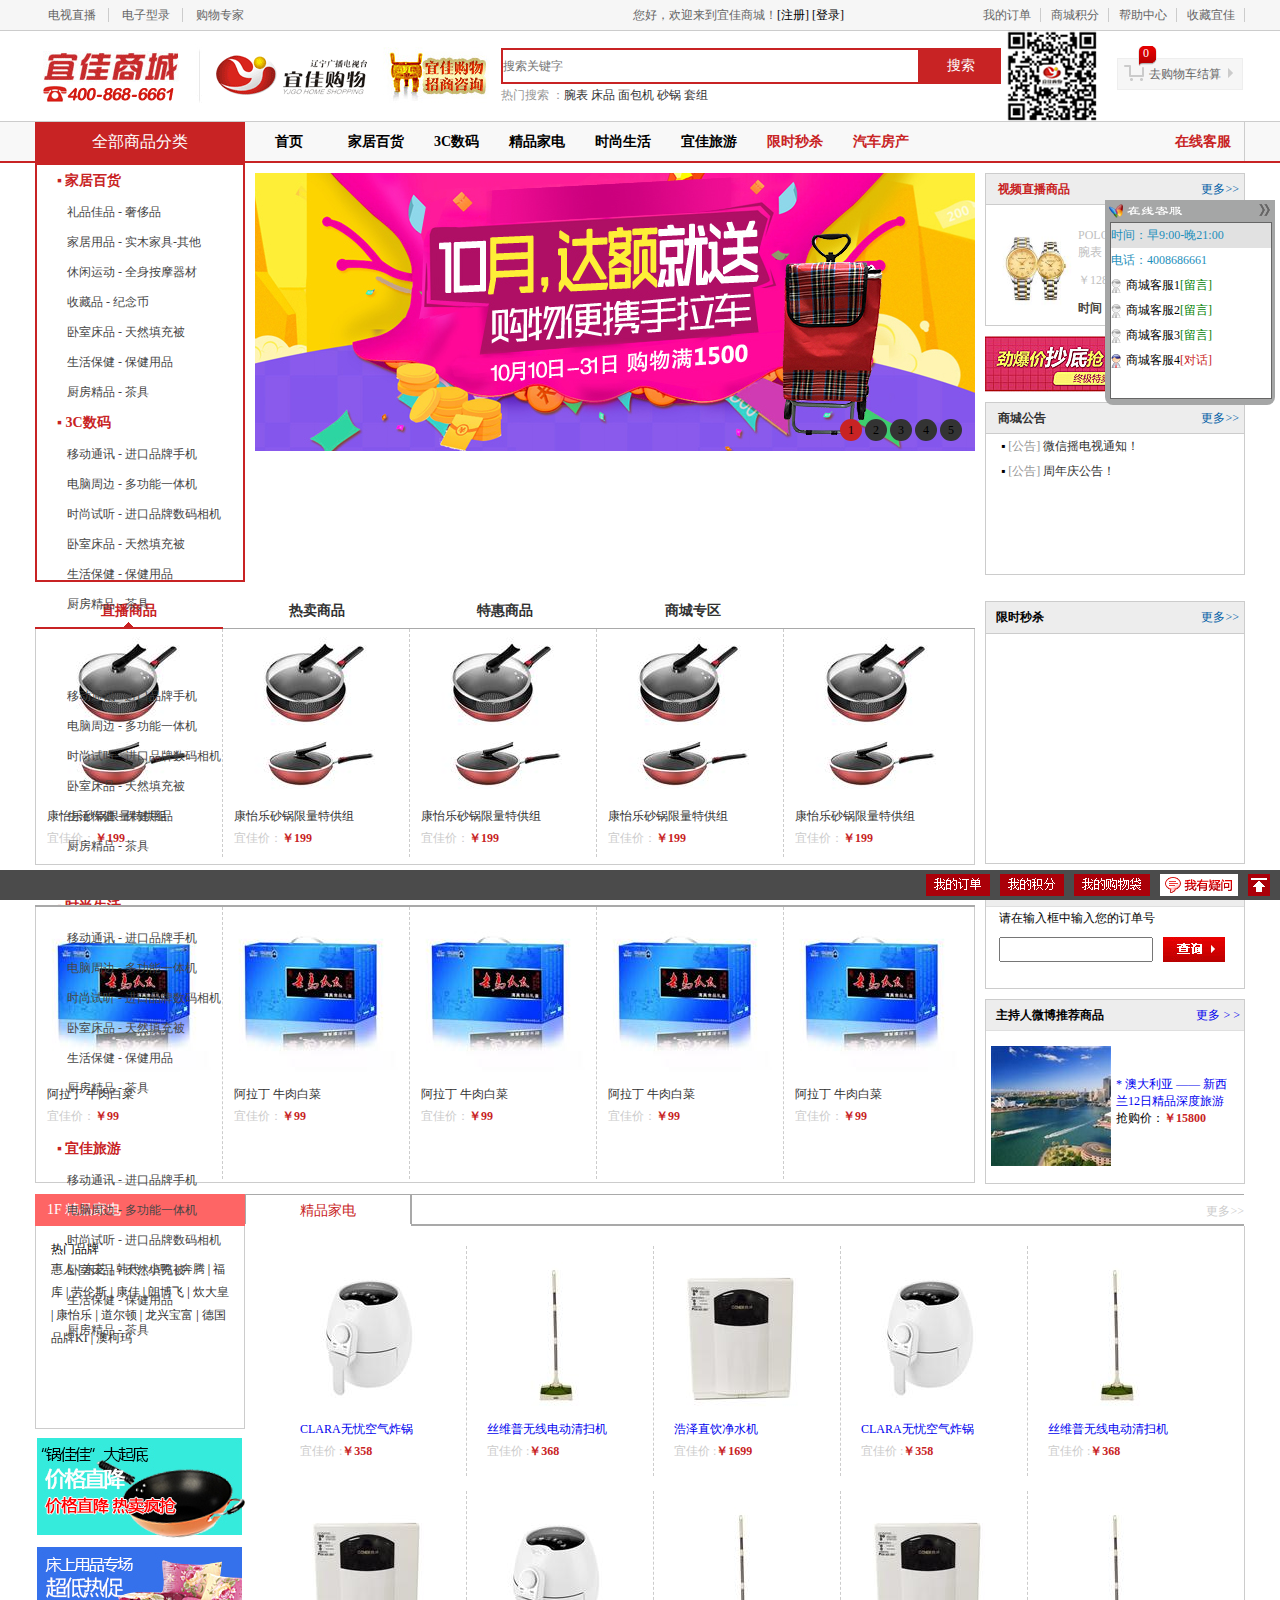
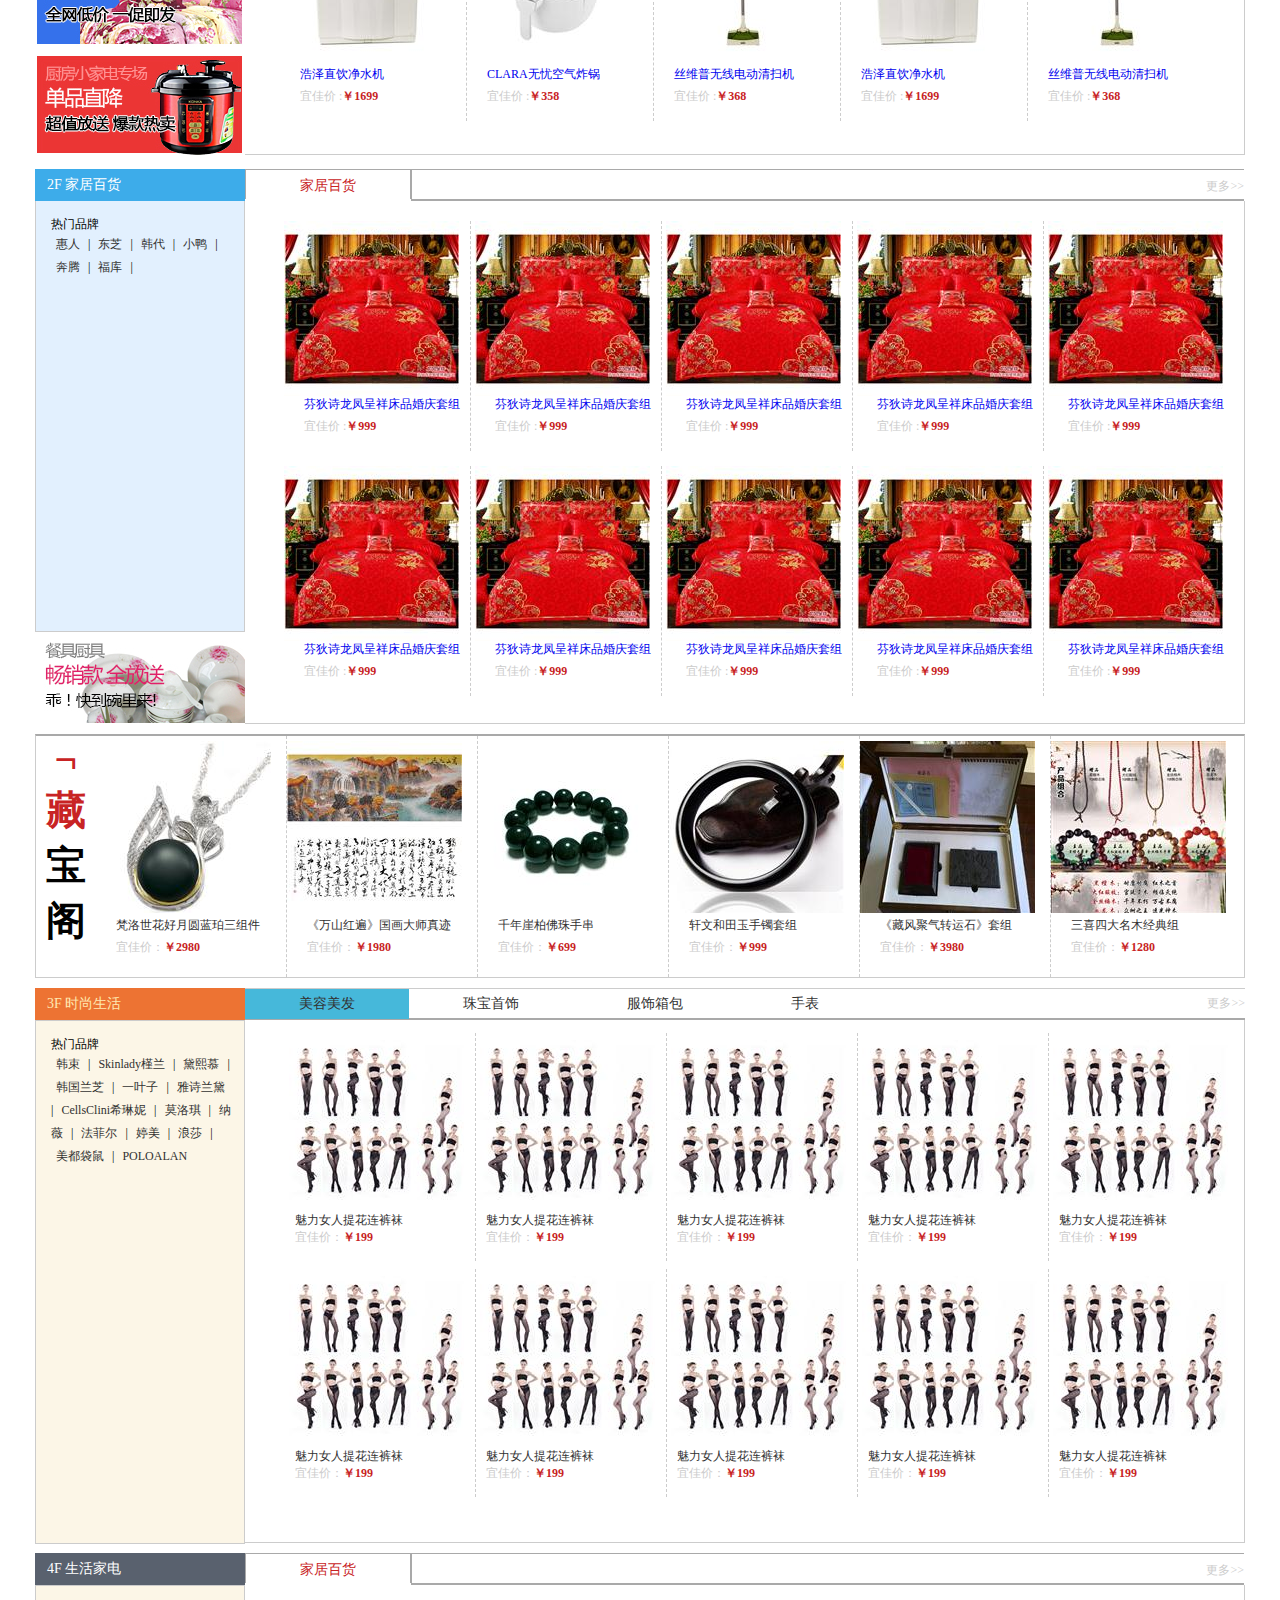
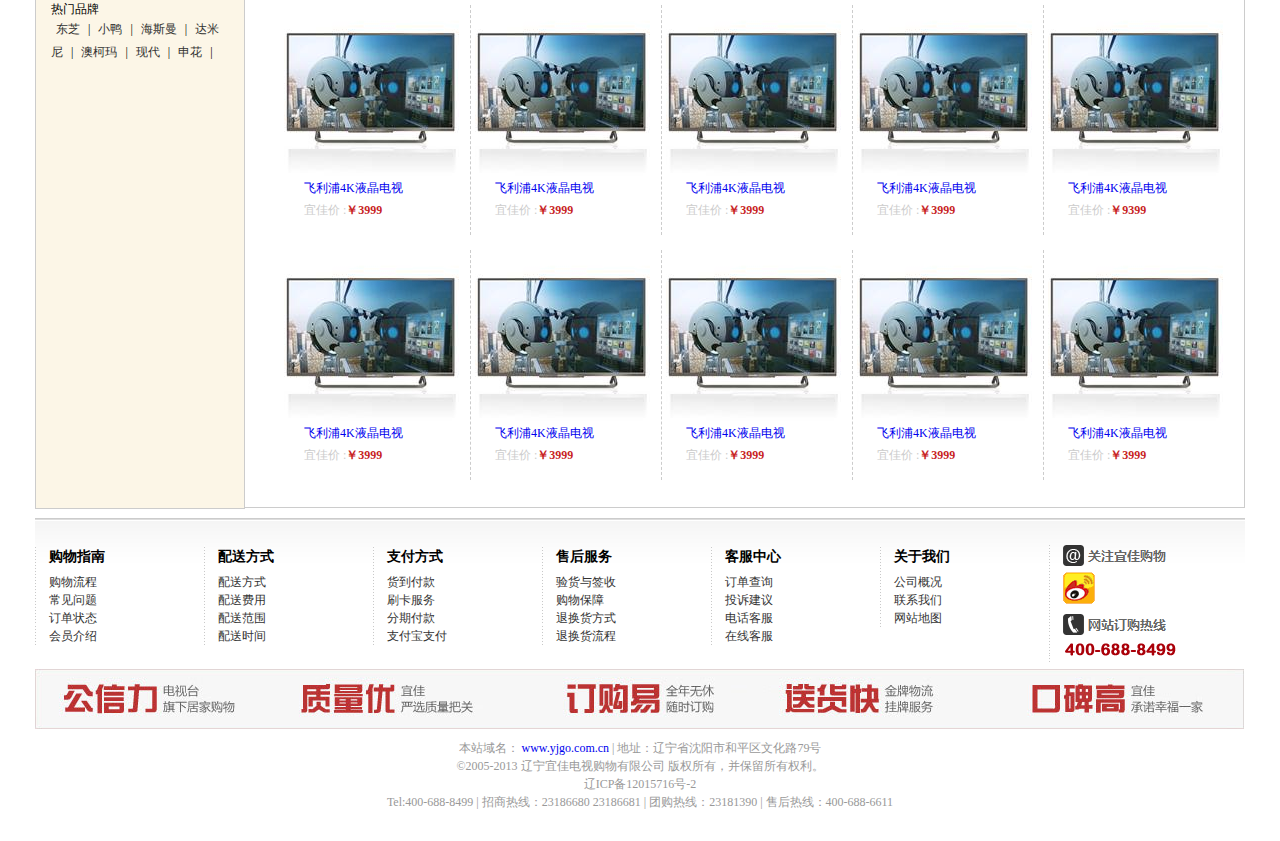
==== commit c0208652: "第三天" ====
--- a/yijiaMall/www/src/index.html
+++ b/yijiaMall/www/src/index.html
@@ -4,9 +4,8 @@
 		<meta charset="UTF-8">
 		<title>辽宁宜佳购物网上商城(www.yjgo.com.cn)- 正品低价、轻松购物</title>
 		<link rel="stylesheet" href="css/index.css" />
-		<script type="text/javascript" src="js/lib/startMove.js" ></script>
-		<script type="text/javascript" src="js/lib/jquery-1.11.3.js" ></script>
-		<script src="js/index.js"></script>
+		<link rel="stylesheet" href="css/jquery-ui.css" />
+		
 	</head>
 	<body>
 		<div id="all">
@@ -24,8 +23,8 @@
 							<dl>
 								<dt>您好，欢迎来到宜佳商城！</dt>
 								<dd>
-									<a href="###">[注册]</a>
-									<a href="###">[登录]</a>
+									<a href="html/loginAndregiste.html">[注册]</a>
+									<a href="html/loginAndregiste.html">[登录]</a>
 								</dd>
 							</dl>
 						</div>
@@ -85,176 +84,72 @@
 						<li><a href="">时尚生活</a></li>
 						<li><a href="">宜佳旅游</a></li>
 						<li><a href="" style="color: #c82324;">限时秒杀</a></li>
+						<li><a href="" style="color: #c82324;">汽车房产</a></li>
 					</ul>
 					<p><a href="">在线客服</a></p>
 				</div>
 			</div>
 			<div class="cent">
 				<div class="cent-left">
-					<ul class="faq">
+					<ul class="childmenu">
 						<li>
-							<dl>
-								<dt>▪&nbsp;家居百货</dt>
-								<dd>
-									<div class="allsort c2" style="display: block;">
-										<div class="item fore" style="position: relative;">
-											<p>礼曾佳品 - 奢侈品</p>
-											<div class="details">
-												<a href="###">奢侈品 </a> | <a href="###"> 更多</a>
-											</div>
-										</div>
-										<div class="item fore" style="position: relative;">
-											<p>家居用品 - 实木家具-其他</p>
-											<div class="details">
-												<a href="###">奢侈品 </a> | <a href="###"> 更多</a>
-											</div>
-										</div>
-										<div class="item fore" style="position: relative;">
-											<p>休闲运动 - 全身按摩器材</p>
-											<div class="details">
-												<a href="###">奢侈品 </a> | <a href="###"> 更多</a>
-											</div>
-										</div>
-										<div class="item fore" style="position: relative;">
-											<p>收藏品 - 纪念币</p>
-											<div class="details">
-												<a href="###">奢侈品 </a> | <a href="###"> 更多</a>
-											</div>
-										</div>
-										<div class="item fore" style="position: relative;">
-											<p>卧室床品 - 天然填充被</p>
-											<div class="details">
-												<a href="###">奢侈品 </a> | <a href="###"> 更多</a>
-											</div>
-										</div>
-										<div class="item fore" style="position: relative;">
-											<p>生活保健 - 保健用品</p>
-											<div class="details">
-												<a href="###">奢侈品 </a> | <a href="###"> 更多</a>
-											</div>
-										</div>
-										<div class="item fore" style="position: relative;">
-											<p>厨房精品 - 茶具</p>
-											<div class="details">
-												<a href="###">奢侈品 </a> | <a href="###"> 更多</a>
-											</div>
-										</div>
-									</div>
-								</dd>
-							</dl>
+							<b>▪ 家居百货</b>
+							<div class="menu-body current">
+								<span>礼品佳品 - 奢侈品</span>
+								<span>家居用品 - 实木家具-其他</span>
+								<span>休闲运动 - 全身按摩器材</span>
+								<span>收藏品 - 纪念币</span>
+								<span>卧室床品 - 天然填充被</span>
+								<span>生活保健 - 保健用品</span>
+								<span>厨房精品 - 茶具</span>
+							</div>						
+						</li>						
+						<li>
+							<b>▪ 3C数码</b>
+							<div class="menu-body current">
+								<span>移动通讯 - 进口品牌手机</span>
+								<span>电脑周边 - 多功能一体机</span>
+								<span>时尚试听 - 进口品牌数码相机</span>
+								<span>卧室床品 - 天然填充被</span>
+								<span>生活保健 - 保健用品</span>
+								<span>厨房精品 - 茶具</span>
+							</div>
+						</li>
+						
+						<li>
+							<b>▪ 精品家电</b>
+							<div class="menu-body current">
+								<span>移动通讯 - 进口品牌手机</span>
+								<span>电脑周边 - 多功能一体机</span>
+								<span>时尚试听 - 进口品牌数码相机</span>
+								<span>卧室床品 - 天然填充被</span>
+								<span>生活保健 - 保健用品</span>
+								<span>厨房精品 - 茶具</span>
+							</div>
 						</li>
 						<li>
-							<dl>
-								<dt>▪&nbsp;3C数码</dt>
-								<dd>
-									<div class="allsort1 c2">
-										<div class="item fore" style="position: relative;">
-											<p>移动通讯 - 进口品牌手机</p>
-											<div class="details">
-												<a href="###">奢侈品 </a> | <a href="###"> 更多</a>
-											</div>
-										</div>
-										<div class="item fore" style="position: relative;">
-											<p>电脑周边 - 多功能一体机</p>
-											<div class="details">
-												<a href="###">奢侈品 </a> | <a href="###"> 更多</a>
-											</div>
-										</div>
-										<div class="item fore" style="position: relative;">
-											<p>时尚试听 - 进口品牌数码相机</p>
-											<div class="details">
-												<a href="###">奢侈品 </a> | <a href="###"> 更多</a>
-											</div>
-										</div>									
-									</div>
-								</dd>
-							</dl>
+							<b>▪ 时尚生活</b>
+							<div class="menu-body current">
+								<span>移动通讯 - 进口品牌手机</span>
+								<span>电脑周边 - 多功能一体机</span>
+								<span>时尚试听 - 进口品牌数码相机</span>
+								<span>卧室床品 - 天然填充被</span>
+								<span>生活保健 - 保健用品</span>
+								<span>厨房精品 - 茶具</span>
+							</div>
 						</li>
 						<li>
-							<dl>
-								<dt>▪&nbsp;精品家电</dt>
-								<dd>
-									<div class="allsort1 c2">
-										<div class="item fore" style="position: relative;">
-											<p>移动通讯 - 进口品牌手机</p>
-											<div class="details">
-												<a href="###">奢侈品 </a> | <a href="###"> 更多</a>
-											</div>
-										</div>
-										<div class="item fore" style="position: relative;">
-											<p>电脑周边 - 多功能一体机</p>
-											<div class="details">
-												<a href="###">奢侈品 </a> | <a href="###"> 更多</a>
-											</div>
-										</div>
-										<div class="item fore" style="position: relative;">
-											<p>时尚试听 - 进口品牌数码相机</p>
-											<div class="details">
-												<a href="###">奢侈品 </a> | <a href="###"> 更多</a>
-											</div>
-										</div>									
-									</div>
-								</dd>
-							</dl>
+							<b>▪ 宜佳旅游</b>
+							<div class="menu-body current">
+								<span>移动通讯 - 进口品牌手机</span>
+								<span>电脑周边 - 多功能一体机</span>
+								<span>时尚试听 - 进口品牌数码相机</span>
+								<span>卧室床品 - 天然填充被</span>
+								<span>生活保健 - 保健用品</span>
+								<span>厨房精品 - 茶具</span>
+							</div>
 						</li>
-						<li>
-							<dl>
-								<dt>▪&nbsp;时尚生活</dt>
-								<dd>
-									<div class="allsort1 c2">
-										<div class="item fore" style="position: relative;">
-											<p>移动通讯 - 进口品牌手机</p>
-											<div class="details">
-												<a href="###">奢侈品 </a> | <a href="###"> 更多</a>
-											</div>
-										</div>
-										<div class="item fore" style="position: relative;">
-											<p>电脑周边 - 多功能一体机</p>
-											<div class="details">
-												<a href="###">奢侈品 </a> | <a href="###"> 更多</a>
-											</div>
-										</div>
-										<div class="item fore" style="position: relative;">
-											<p>时尚试听 - 进口品牌数码相机</p>
-											<div class="details">
-												<a href="###">奢侈品 </a> | <a href="###"> 更多</a>
-											</div>
-										</div>									
-									</div>
-								</dd>
-							</dl>
-						</li>
-						<li>
-							<dl>
-								<dt>▪&nbsp;宜佳旅游</dt>
-								<dd>
-									<div class="allsort1 ">
-										<div class="item fore" style="position: relative;">
-											<p>移动通讯 - 进口品牌手机</p>
-											<div class="details">
-												<a href="###">奢侈品 </a> | <a href="###"> 更多</a>
-											</div>
-										</div>
-										<div class="item fore" style="position: relative;">
-											<p>电脑周边 - 多功能一体机</p>
-											<div class="details">
-												<a href="###">奢侈品 </a> | <a href="###"> 更多</a>
-											</div>
-										</div>
-										<div class="item fore" style="position: relative;">
-											<p>时尚试听 - 进口品牌数码相机</p>
-											<div class="details">
-												<a href="###">奢侈品 </a> | <a href="###"> 更多</a>
-											</div>
-										</div>									
-									</div>
-								</dd>
-							</dl>
-						</li>
-					</ul>
-					<div class="remind">
-						点击上面文字查看商品分类
-					</div>
+					</ul>						
 				</div>
 				<div class="cent-center">
 					<div class="wrapper">
@@ -1772,40 +1667,11 @@
 					<li><a href="###"><img src="image/in_wyyw.gif" /></a></li>
 					<li><a href="###"><img src="image/new_in_top.gif" class="top"/></a></li>					
 				</ul>
-		</div>
+			</div>
 		</div>
 	</body>
-	<script>
-		var oUL = document.getElementsByClassName("banner-ul")[0];
-		var navlist = document.getElementsByClassName("banner-nav-ul")[0].children;
-		//当前要显示的图片索引，索引从0开始，打开页面即将切换到第2张，因此索引初始值为1
-		//运动会根据当前索引值，将相应的图片显示出来
-		var index = 0;
-		var timer = setInterval(play, 2000);
-
-		oUL.onmouseover = function() {
-			clearInterval(timer);
-		}
-
-		oUL.onmouseout = function() {
-			timer = setInterval(play, 2000);
-		}
-
-		function play() {
-			index++;
-			if(index == 6) {
-				oUL.style.left = 0;
-				index = 1;
-			}
-			startMove(oUL, {
-				left: -oUL.children[0].offsetWidth * index
-			}, 500, "");
-				
-			//控制5个小圆
-			for(var i = 0; i < navlist.length; i++) {
-				navlist[i].className = "banner-nav-li";
-			}
-			navlist[index == 5 ? 0 : index].className = "banner-nav-li active";
-		}
-	</script>
+	<script type="text/javascript" src="js/lib/startMove.js" ></script>
+	<script type="text/javascript" src="js/lib/jquery-1.11.3.js" ></script>
+	<script src="js/index.js"></script>
+	<script type="text/javascript" src="js/lib/jquery-ui.js" ></script>
 </html>
--- a/yijiaMall/www/src/css/index.css
+++ b/yijiaMall/www/src/css/index.css
@@ -363,53 +363,45 @@
 	float: left;
 }
 
-#all .cent .cent-left ul.faq {
+#all .cent .cent-left .childmenu{
 	width: 206px;
 	height: 380px;
 }
 
-#all .cent .cent-left ul.faq li dl dt {
-	background: url(../image/jt.gif) no-repeat right;
-	width: 197px;
-	height: 33px;
-	line-height: 33px;
-	padding-left: 9px;
+#all .cent .cent-left .childmenu b{
+	/*display: inline-block;*/
+	cursor: pointer;
+	padding-left:20px ;
+	line-height: 32px;
 	font-size: 14px;
-	font-weight: bold;
-	color: #c82324;
+	color: #C82324;
+}
+#all .cent .cent-left .childmenu .menu-body{
+	width: 206px;
+	height: 210px;
+	position: relative;
+}
+#all .cent .cent-left .childmenu span{
+	float: left;
+	width: 176px;
+	line-height: 30px;
+	padding-left: 30px;
+	color: #464646;
 	cursor: pointer;
-	background-color: #f9f9f9;
-}
-
-#all .cent .cent-left ul.faq li dl .allsort {
-	line-height: 30px;
-}
-
-#all .cent .cent-left ul.faq li dl .allsort1 {
-	display: none;
-}
-
-#all .cent .cent-left ul.faq li dl .allsort p {
-	padding-left: 20px;
-}
-
-#all .cent .cent-left ul.faq li dl .allsort .details {
-	position: absolute;
-	left: 207px;
-	top: 0;
-	width: 500px;
-	height: 250px;
-	border: 1px solid red;
-	background-color: #fff;
-	z-index: 10000;
-	display: none;
-}
-
-#all .cent .cent-left .remind {
-	width: 206px;
-	line-height: 33px;
-	text-align: center;
-}
+}
+
+
+
+
+
+
+
+
+
+
+
+
+
 
 #all .cent .cent-center {
 	width: 740px;
